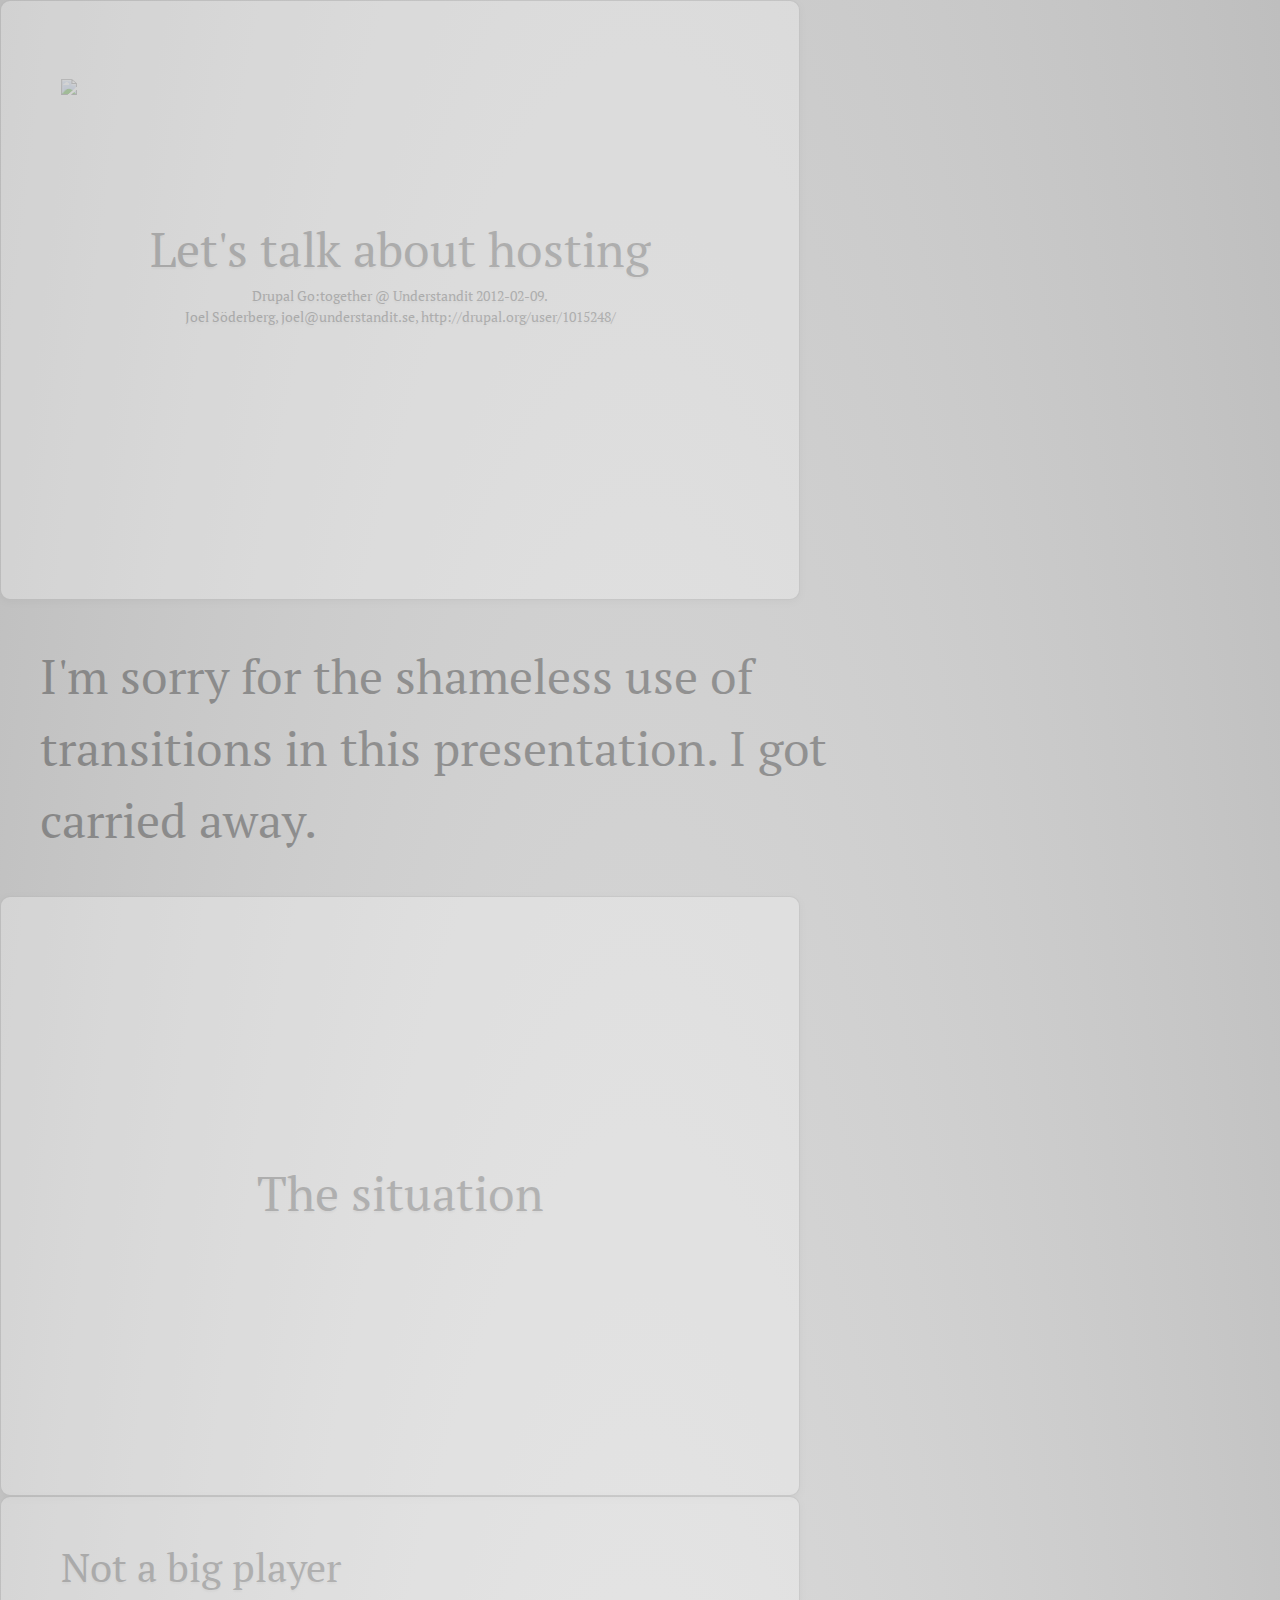
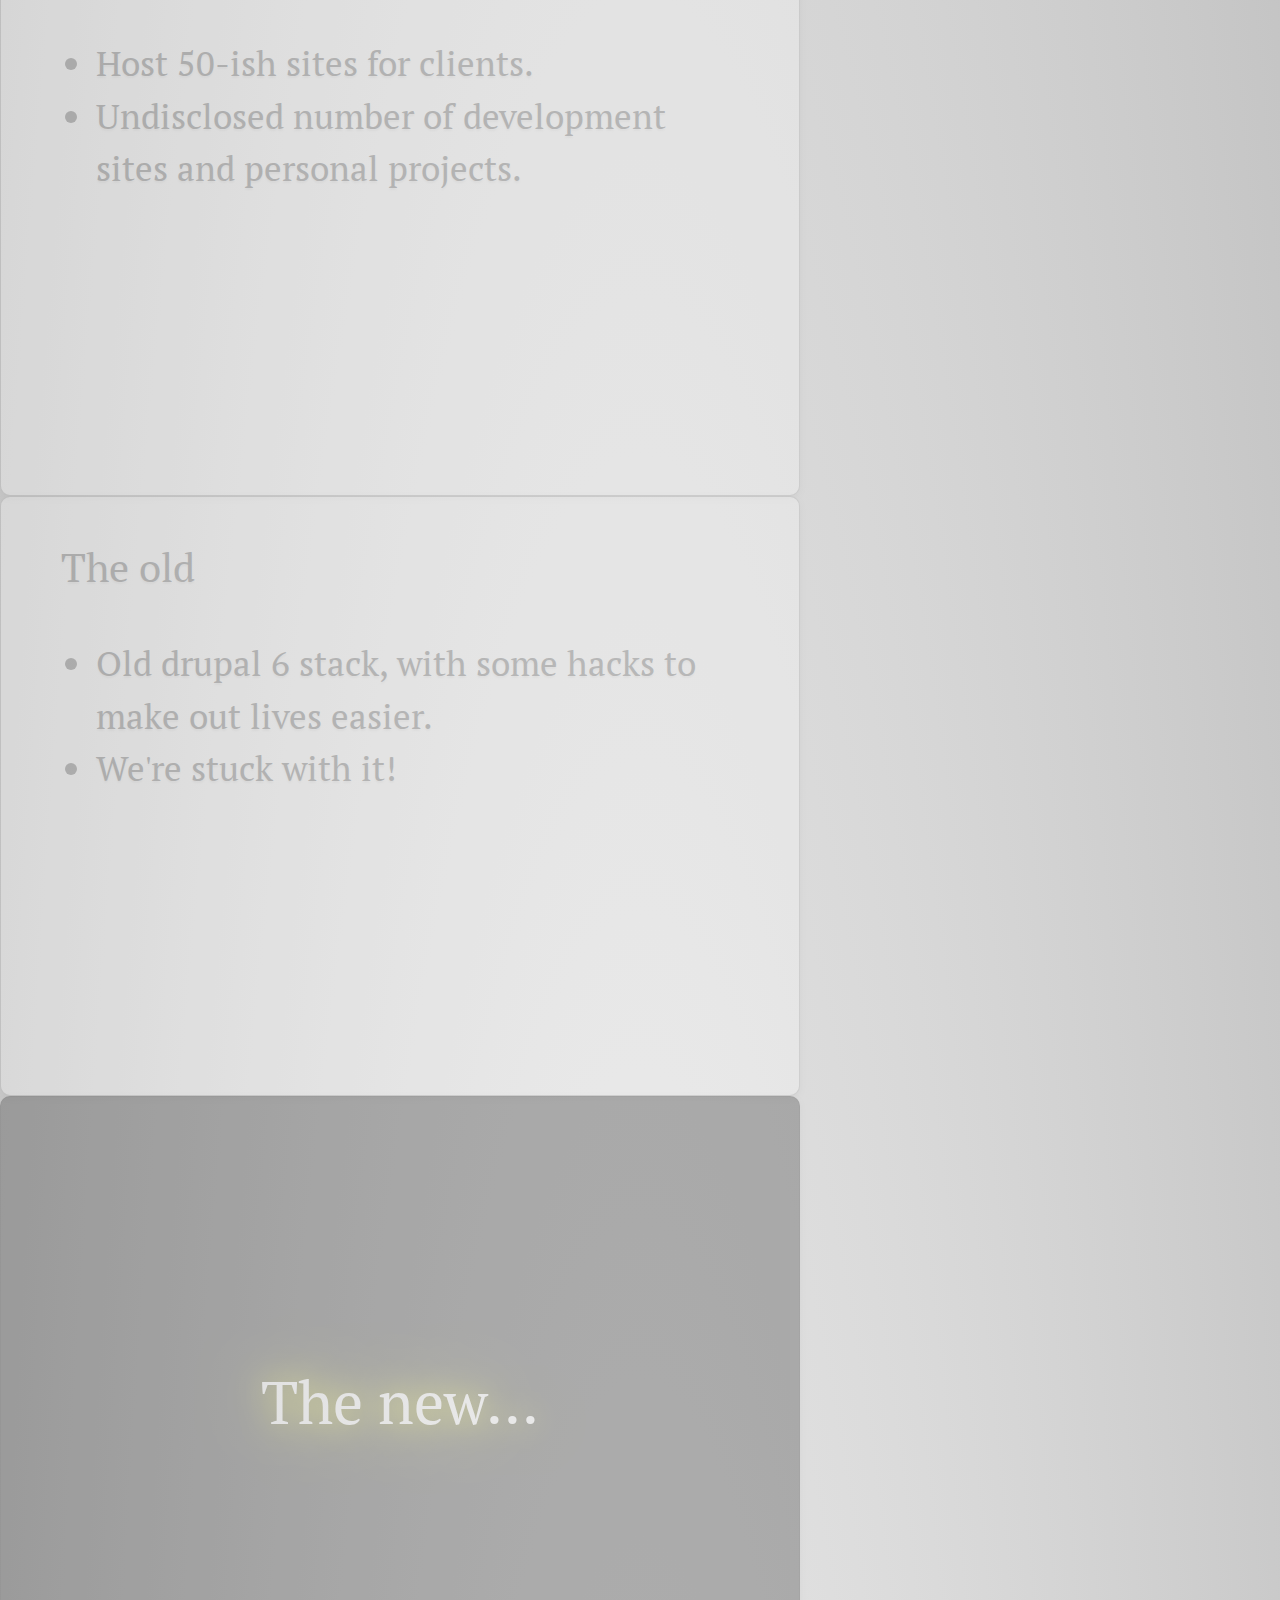
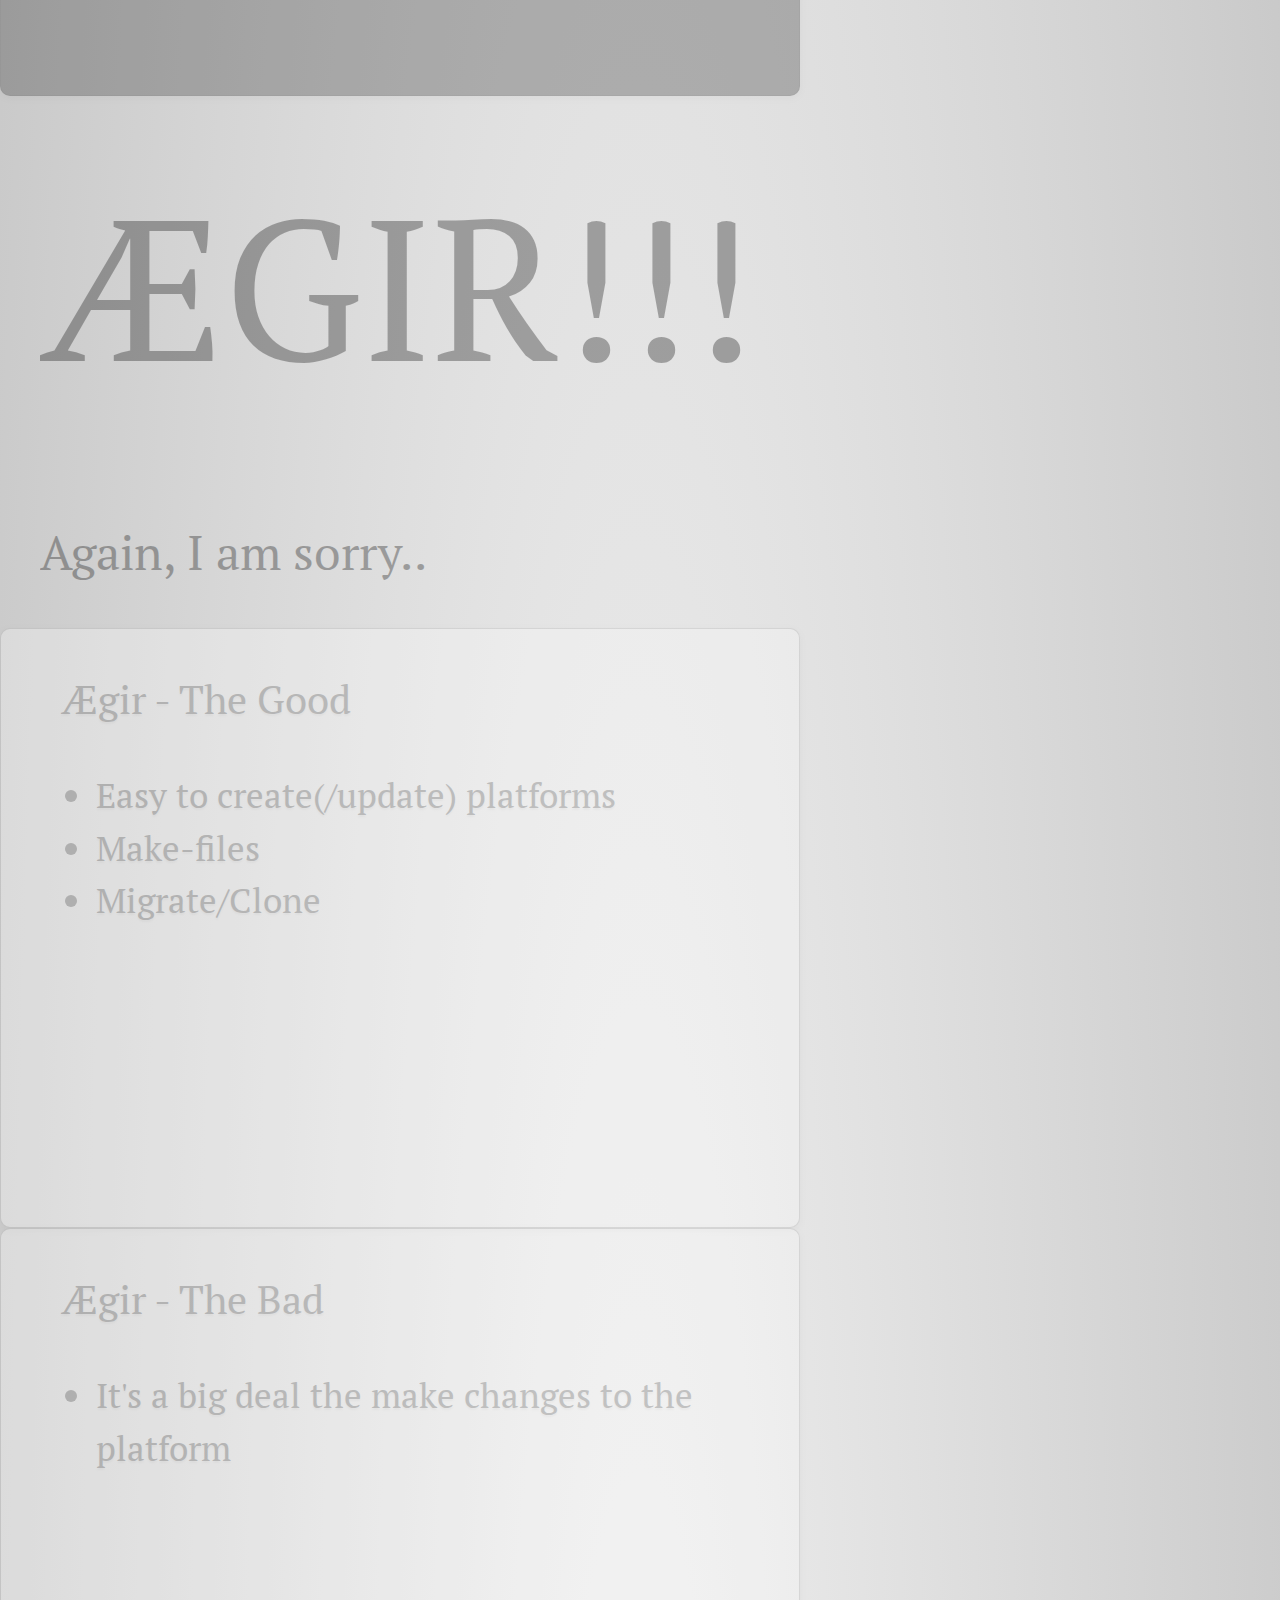
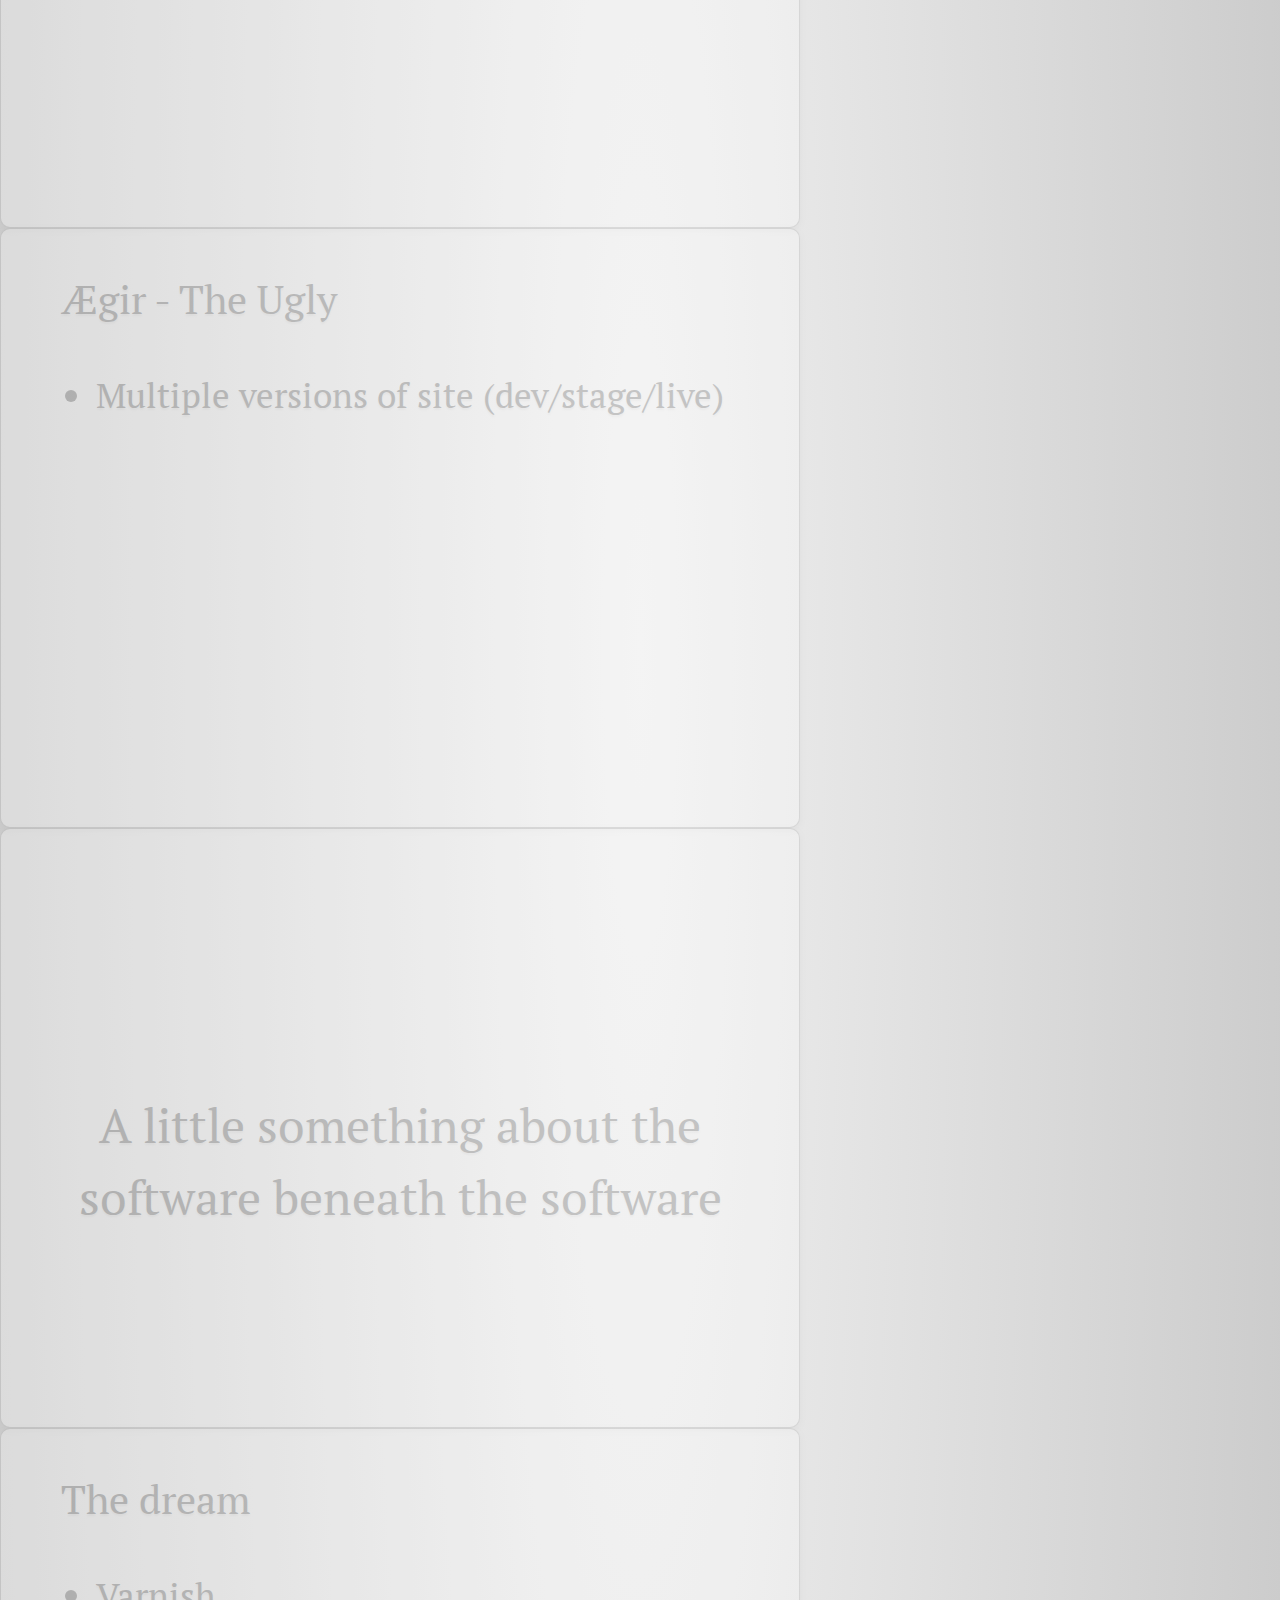
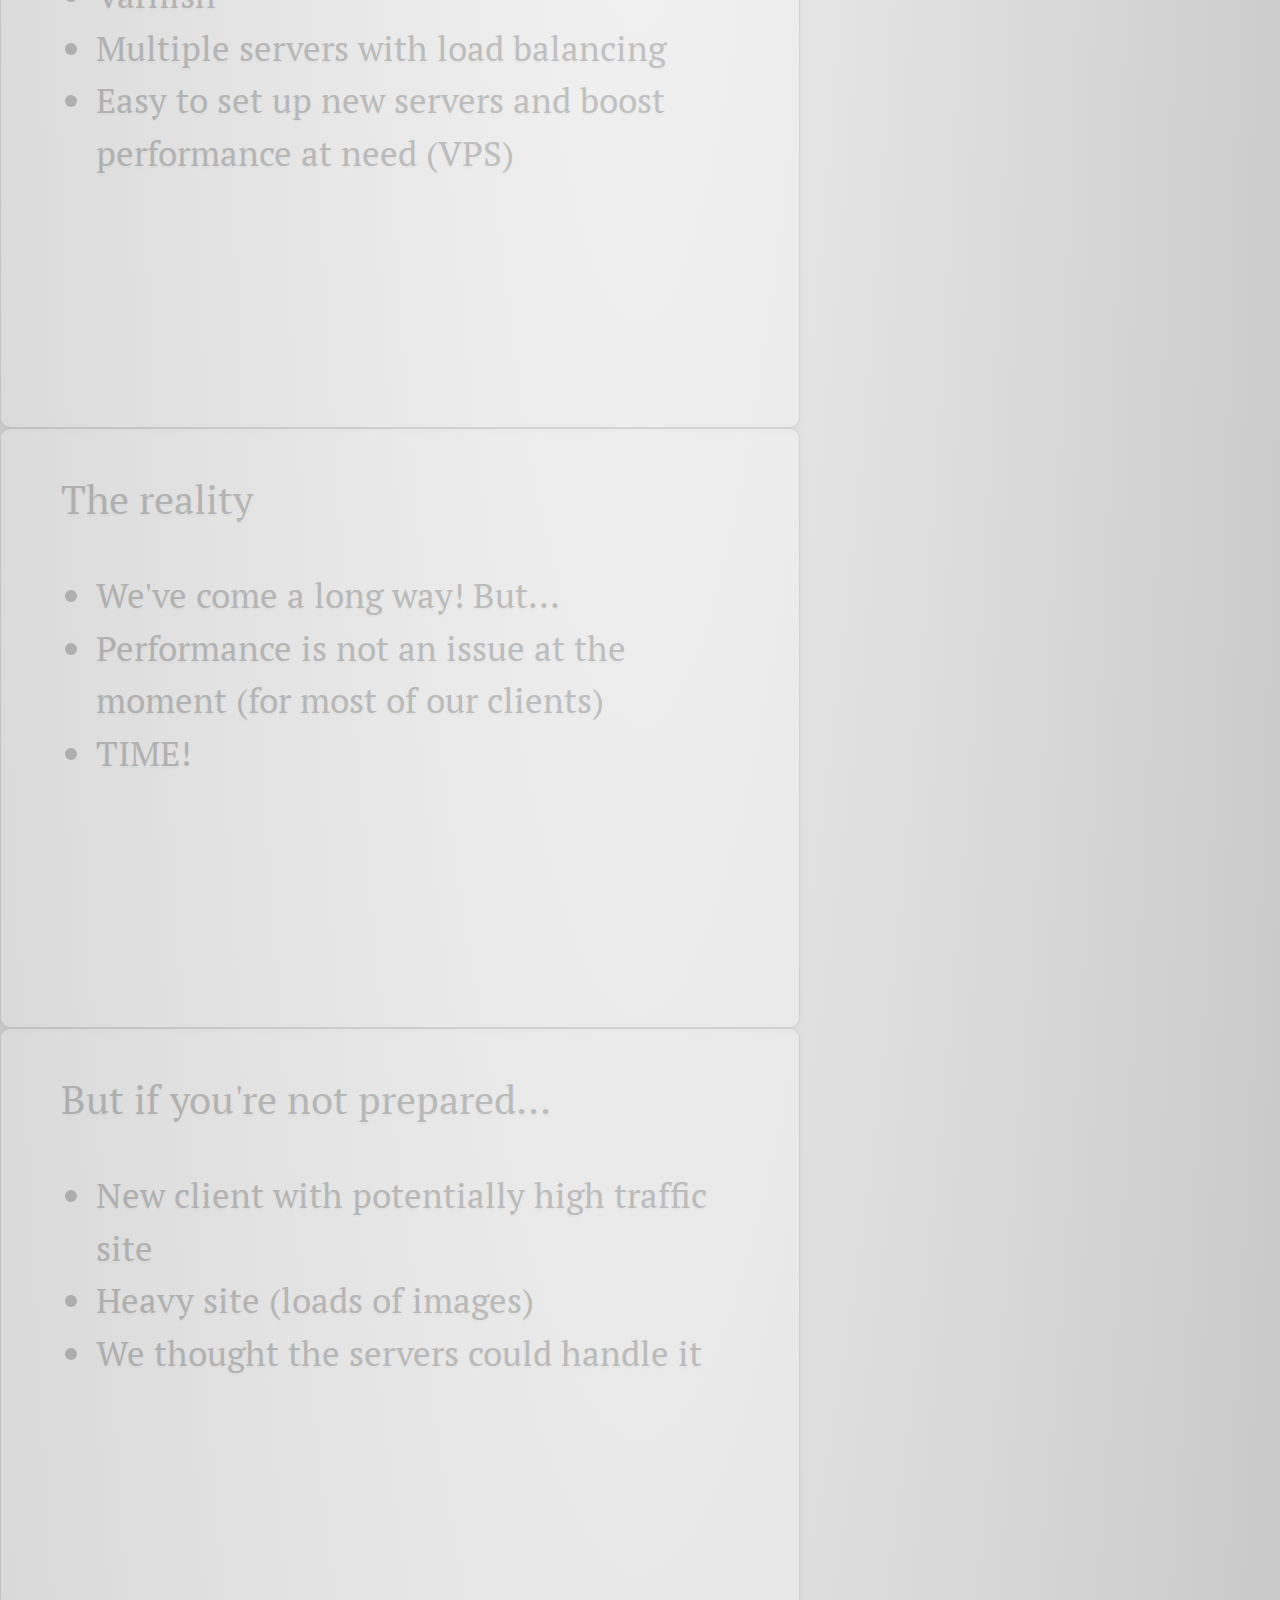
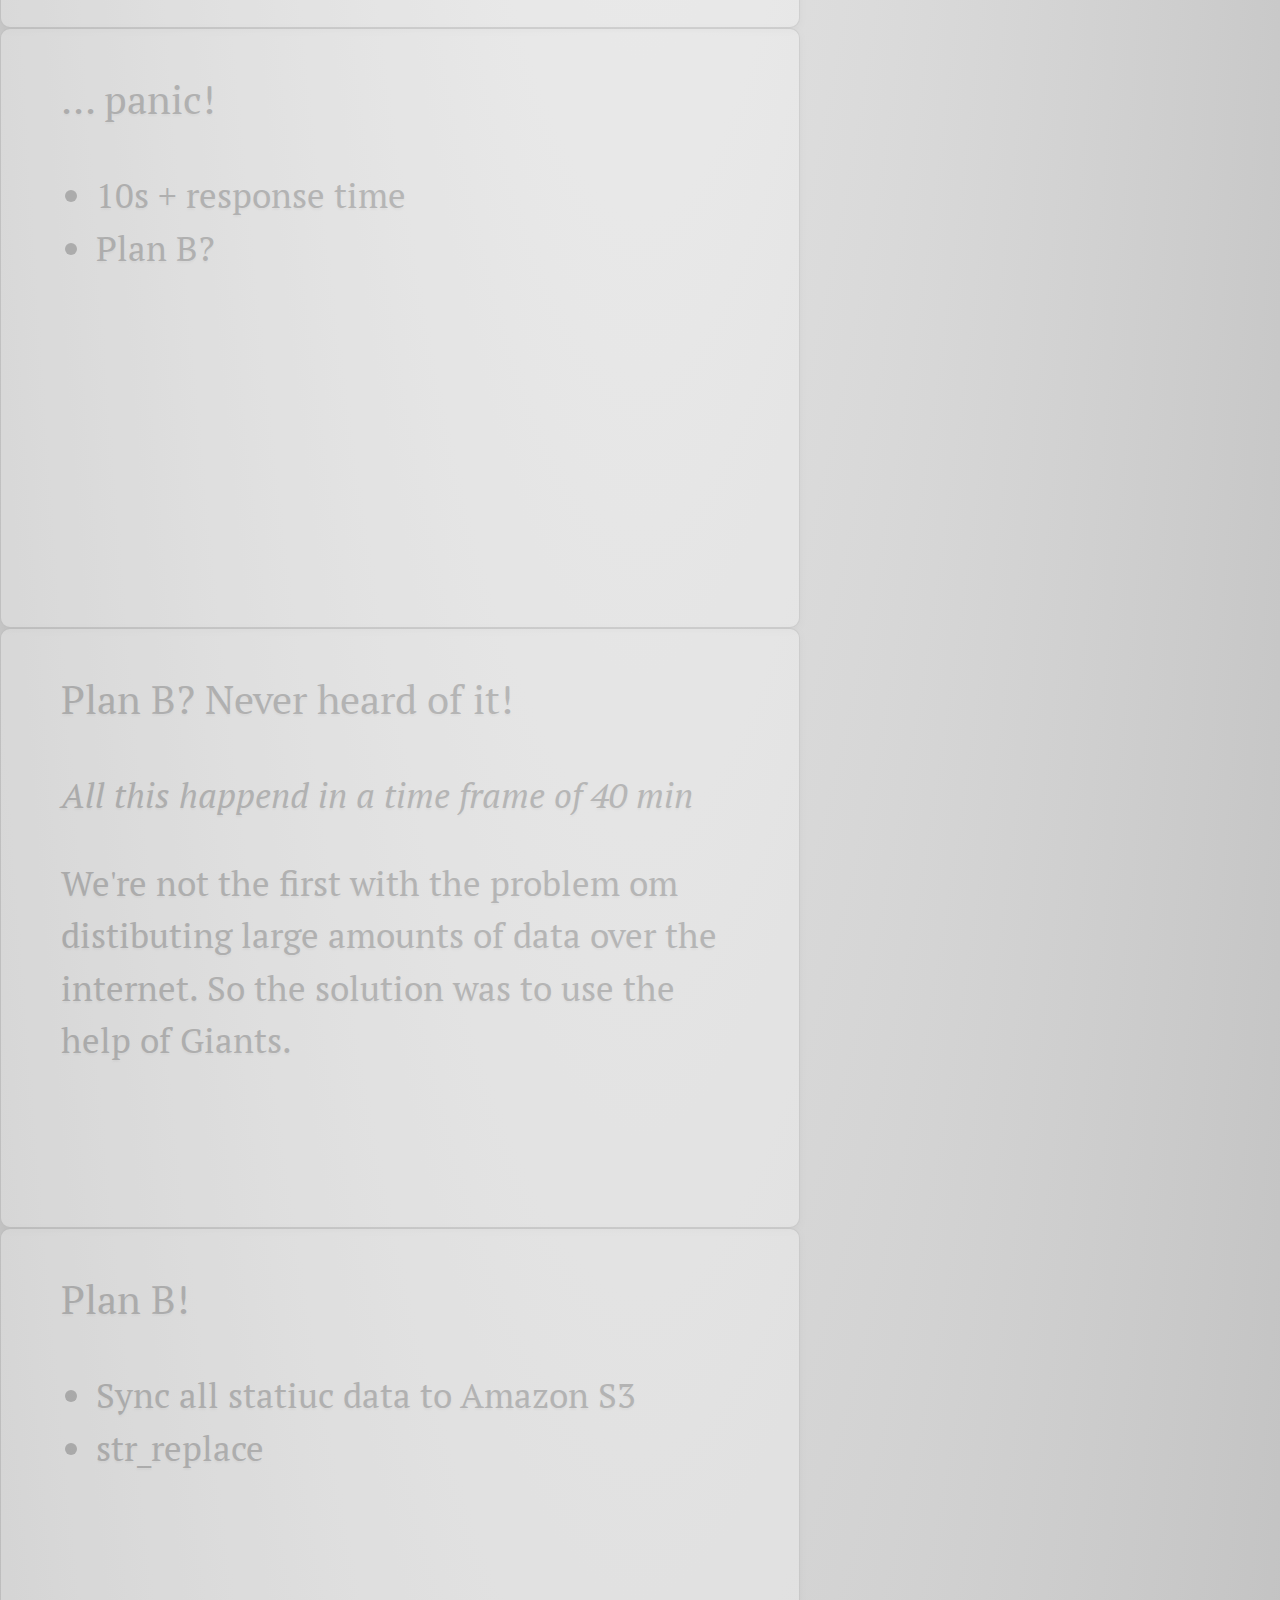
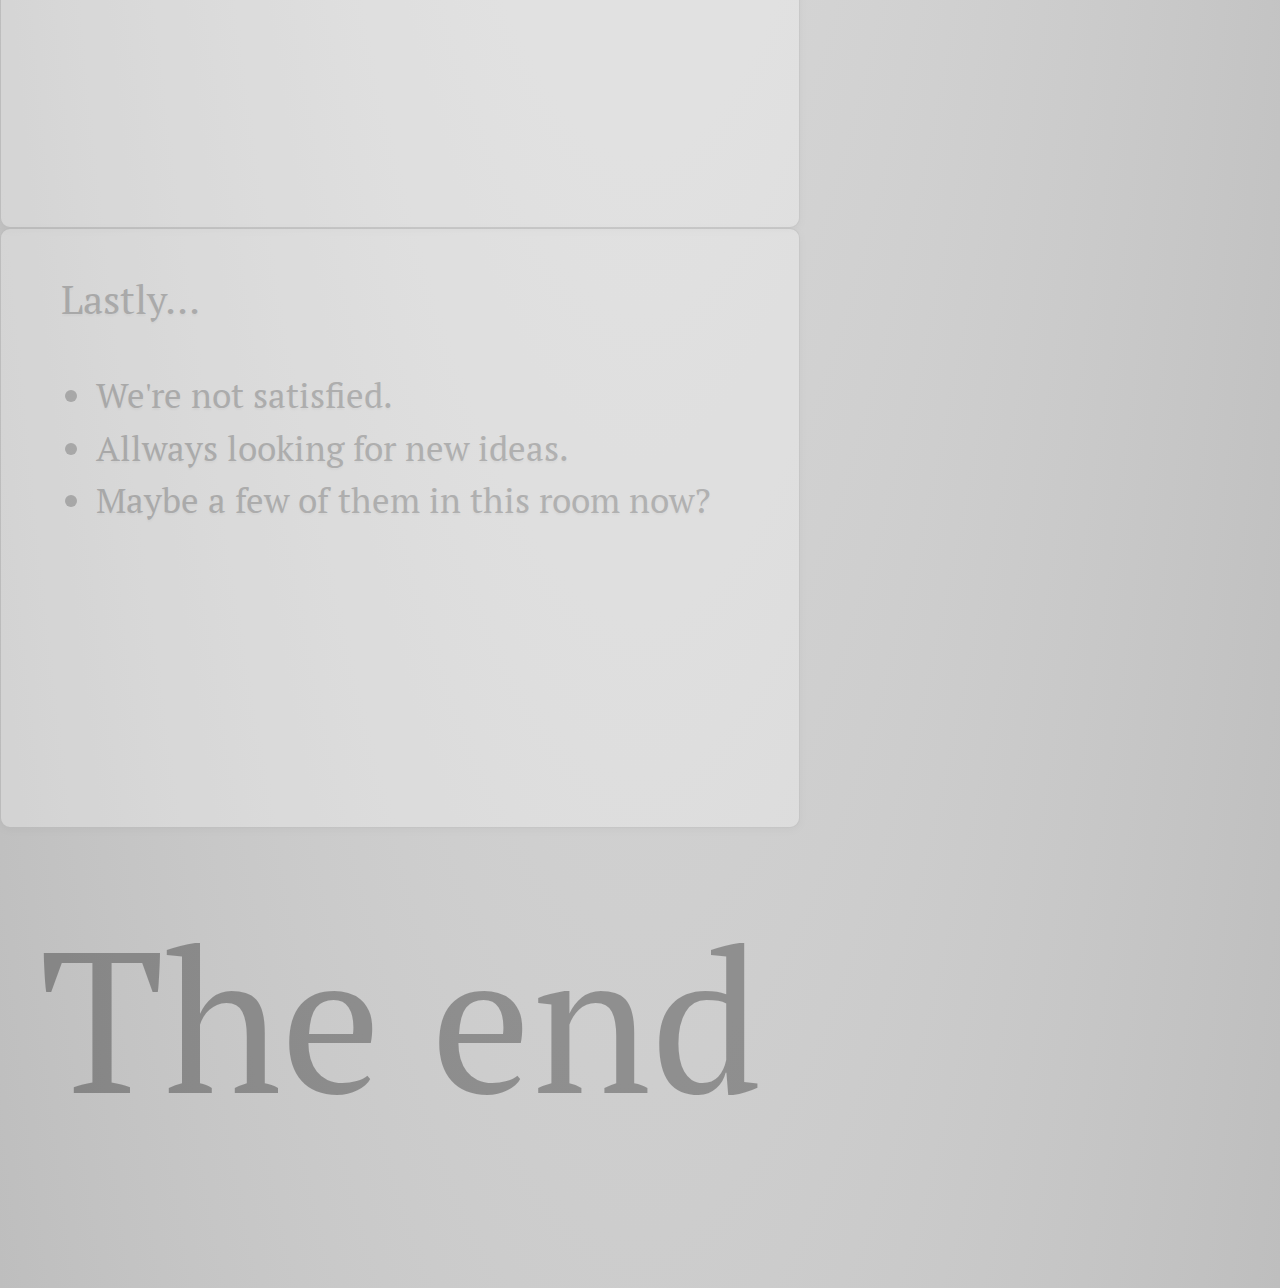
==== shows/go_ttogether/index.html @ 01af95e6 "har uppenbarligen inte fattat det där med go:ttogether" ====
<!DOCTYPE html>
<html lang="en">
  <head>
    <meta charset="utf-8" />
    <title>Drupal Go:together</title>
    <link href="http://fonts.googleapis.com/css?family=Open+Sans:regular,semibold,italic,italicsemibold|PT+Sans:400,700,400italic,700italic|PT+Serif:400,700,400italic,700italic" rel="stylesheet" />
    <link href="style.css" rel="stylesheet" />
  </head>
  <body>
    
    <div id="impress" class="impress-not-supported">
      
      <div id="title" class="step slide" data-x="0" data-y="0">
          <img src="http://uit.hostmaster.udev.se/sites/uit.hostmaster.udev.se/files/logo.png" class="logo" />
          <h1>Let's talk about hosting</h1>
          <p class="sub">Drupal Go:together @ Understandit 2012-02-09.</p>
          <p class="author">Joel Söderberg, joel@understandit.se, http://drupal.org/user/1015248/<p>
      </div>
      
      <div class="step" data-x="500" data-y="0" data-rotate="90" data-scale="0.2">
        <p>I'm sorry for the shameless use of transitions in this presentation. I got carried away.</p>
      </div>
      
      <div class="step slide" data-x="1000" data-y="0">
        <h1 class="seciton-header">The situation</h1>
      </div>
      
      <div class="step slide" data-x="2000" data-y="0">
        <h2>Not a big player</h2>
        <ul>
          <li>Host 50-ish sites for clients.
          <li>Undisclosed number of development sites and personal projects. 
        </ul>
      </div>
      
      <div class="step slide" data-x="0" data-y="800">
        <h2>The old</h2>
        <ul>
          <li>Old drupal 6 stack, with some hacks to make out lives easier.
          <li>We're stuck with it!
        </ul>
      </div>
      
      <div id="tt" class="step slide" data-x="1000" data-y="800">
        <h2>The new...</h2>
      </div>
      
      <div id="aegir-super" class="step" data-x="2000" data-y="1100" data-rotate="-90" data-scale="2">
        <h1 style="font-size: 200px;">ÆGIR!!!</h1>
      </div>
      
      <div class="step" data-x="2000" data-y="1100" data-rotate="0" data-scale="0.2">
        Again, I am sorry..
      </div>
      
      <div class="step slide" data-x="0" data-y="1600">
        <h2>Ægir - The Good</h2>
        <ul>
          <li>Easy to create(/update) platforms
          <li>Make-files
          <li>Migrate/Clone
        </ul>
      </div>
      
      <div class="step slide" data-x="1000" data-y="1600">
        <h2>Ægir - The Bad</h2>
        <ul>
          <li>It's a big deal the make changes to the platform 
        </ul>
      </div>
      
      <div class="step slide" data-x="0" data-y="2400">
        <h2>Ægir - The Ugly</h2>
        <ul>
          <li>Multiple versions of site (dev/stage/live)
        </ul>
      </div>
      
      <div class="step slide" data-x="1000" data-y="2400">
        <h1 class="seciton-header">A little something about the software beneath the software</h1>
      </div>
      
      <div class="step slide" data-x="2000" data-y="2400">
        <h2>The dream</h2>
        <ul>
          <li>Varnish
          <li>Multiple servers with load balancing
          <li>Easy to set up new servers and boost performance at need (VPS)
        </ul>
      </div>
      
      <div class="step slide" data-x="3000" data-y="2400">
        <h2>The reality</h2>
        <ul>
          <li>We've come a long way! But...
          <li>Performance is not an issue at the moment (for most of our clients)
          <li>TIME!
        </ul>
      </div>
      
      <div class="step slide" data-x="4000" data-y="2400">
        <h2>But if you're not prepared...</h2>
        <ul>
          <li>New client with potentially high traffic site
          <li>Heavy site (loads of images)
          <li>We thought the servers could handle it
        </ul>
      </div>
      
      <div class="step slide" data-x="3000" data-y="0">
        <h2>... panic!</h2>
        <ul>
          <li>10s + response time
          <li>Plan B?
        </ul>
      </div>
      
      <div id="sd" class="step slide" data-x="4000" data-y="0">
        <h2>Plan B? Never heard of it!</h2>
        <p><em>All this happend in a time frame of 40 min</em></p>
        <p>We're not the first with the problem om distibuting large amounts
        of data over the internet. So the solution was to use the help of
        Giants.</p>
      </div>
      
      <div class="step slide" data-x="3000" data-y="800">
        <h2>Plan B!</h2>
        <ul>
          <li>Sync all statiuc data to Amazon S3
          <li>str_replace
        </ul>
      </div>
      
      <div class="step slide" data-x="4000" data-y="800">
        <h2>Lastly...</h2>
        <ul>
          <li>We're not satisfied.
          <li>Allways looking for new ideas.
          <li>Maybe a few of them in this room now?
        </ul>
      </div>
      
      <div id="end" class="step" data-x="3550" data-y="1500" data-scale="2" data-rotate="180">
        <h1 style="font-size: 200px;">The end</h1>
      </div>
      
      <div id="overview" class="step" data-x="2000" data-y="1100" data-scale="5">
      </div>
      
    </div>
    <script src="../../js/impress.js"></script>
  </body>
</html>
---- shows/go_ttogether/style.css ----
/**
 * This is a stylesheet for a demo presentation for impress.js
 * 
 * It is not meant to be a part of impress.js and is not required by impress.js.
 * I expect that anyone creating a presentation for impress.js would create their own
 * set of styles.
 */


/* http://meyerweb.com/eric/tools/css/reset/ 
   v2.0 | 20110126
   License: none (public domain)
*/

html, body, div, span, applet, object, iframe,
h1, h2, h3, h4, h5, h6, p, blockquote, pre,
a, abbr, acronym, address, big, cite, code,
del, dfn, em, img, ins, kbd, q, s, samp,
small, strike, strong, sub, sup, tt, var,
b, u, i, center,
dl, dt, dd, ol, ul, li,
fieldset, form, label, legend,
table, caption, tbody, tfoot, thead, tr, th, td,
article, aside, canvas, details, embed, 
figure, figcaption, footer, header, hgroup, 
menu, nav, output, ruby, section, summary,
time, mark, audio, video {
    margin: 0;
    padding: 0;
    border: 0;
    font-size: 100%;
    font: inherit;
    vertical-align: baseline;
}

/* HTML5 display-role reset for older browsers */
article, aside, details, figcaption, figure, 
footer, header, hgroup, menu, nav, section {
    display: block;
}
body {
    line-height: 1;
}
ol, ul {
    list-style: none;
}
blockquote, q {
    quotes: none;
}
blockquote:before, blockquote:after,
q:before, q:after {
    content: '';
    content: none;
}

table {
    border-collapse: collapse;
    border-spacing: 0;
}


body {
    font-family: 'PT Sans', sans-serif;
    
    min-height: 740px;

    background: rgb(215, 215, 215);
    background: -webkit-gradient(radial, 50% 50%, 0, 50% 50%, 500, from(rgb(240, 240, 240)), to(rgb(190, 190, 190)));
    background: -webkit-radial-gradient(rgb(240, 240, 240), rgb(190, 190, 190));
    background:    -moz-radial-gradient(rgb(240, 240, 240), rgb(190, 190, 190));
    background:      -o-radial-gradient(rgb(240, 240, 240), rgb(190, 190, 190));
    background:         radial-gradient(rgb(240, 240, 240), rgb(190, 190, 190));

    -webkit-font-smoothing: antialiased;
}

b, strong { font-weight: bold }
i, em { font-style: italic}

/* enable clicking on elements 'hiding' behind body in 3D */
body     { pointer-events: none; }
#impress { pointer-events: auto; }

/* COMMON STEP STYLES */

.step {
    width: 900px;
    padding: 40px;

    -webkit-box-sizing: border-box;
    -moz-box-sizing:    border-box;
    -ms-box-sizing:     border-box;
    -o-box-sizing:      border-box;
    box-sizing:         border-box;

    font-family: 'PT Serif', georgia, serif;

    font-size: 48px;
    line-height: 1.5;
}

/* fade out inactive slides */

.step {
    -webkit-transition: opacity 1s;
    -moz-transition:    opacity 1s;
    -ms-transition:     opacity 1s;
    -o-transition:      opacity 1s;
    transition:         opacity 1s;
}

.step:not(.active) {
    opacity: 0.3;
}

/* title */
#title h1 {
  margin-top: 100px;
  text-align: center;
}

#title p {
  text-align: center;
  font-size: 14px;
}


#title img {
  margin-top: -40px;
}

.list-like {
  width: 800px;
}

.list-like p {
  white-space: nowrap;
  
}

.slide {
    display: block;

    width: 800px;
    height: 600px;

    padding: 40px 60px;

    border-radius: 10px;

    background-color: white;

    box-shadow: 0 2px 6px rgba(0, 0, 0, .1);
    border: 1px solid rgba(0, 0, 0, .3);

    color: rgb(102, 102, 102);
    text-shadow: 0 2px 2px rgba(0, 0, 0, .1);

}

.seciton-header {
  text-align: center;
  margin-top: 220px;
}
.slide h2 {
  font-size: 40px;
  margin-bottom: 1em;
}

.slide ul {
  font-size: 35px;
  list-style: disc;
  padding-left: 35px;
}

#tt {
  background-color: #333;
}

#tt h2 {
  color: #fff;
  margin-top: 220px;
  text-align: center;
  font-size: 60px;
  text-shadow:0 0 30px yellow , 0 0 70px yellow ;
  
}

#sd p {
  font-size: 35px;
  margin-bottom: 1em;
}
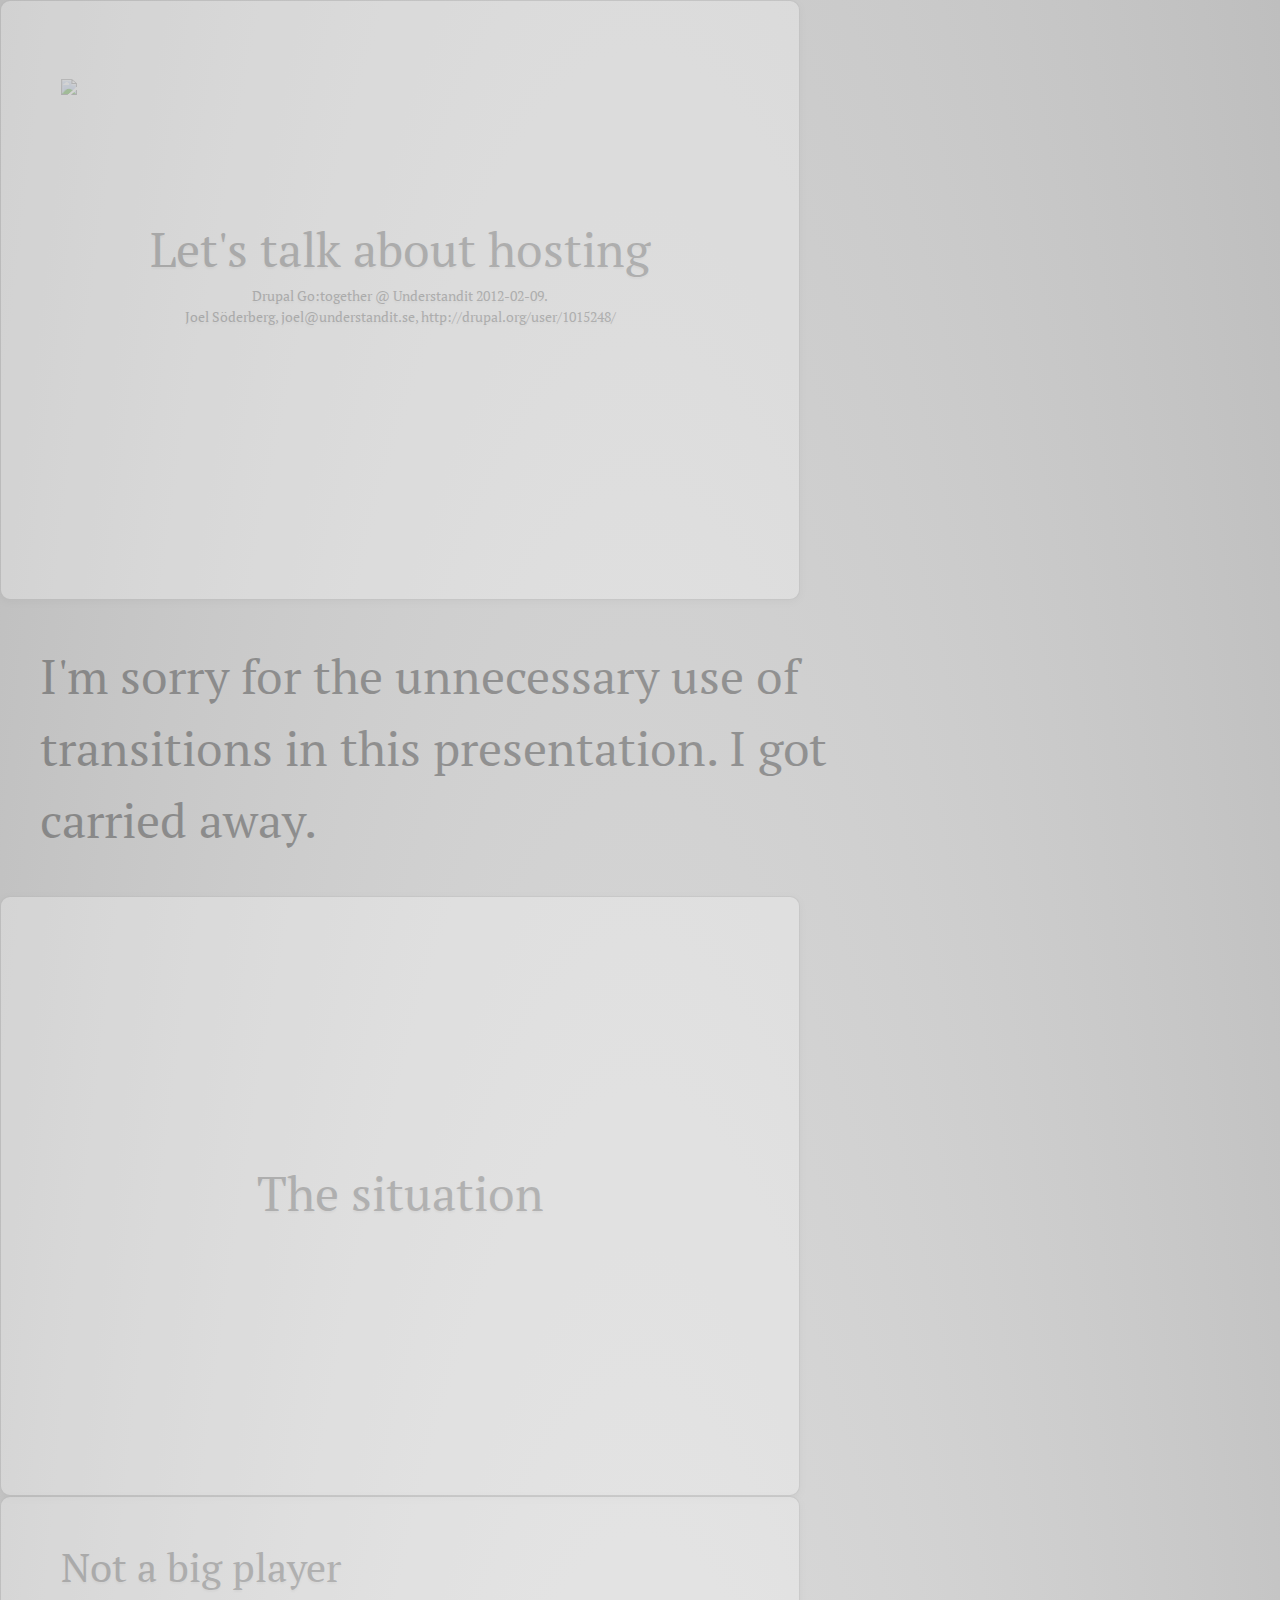
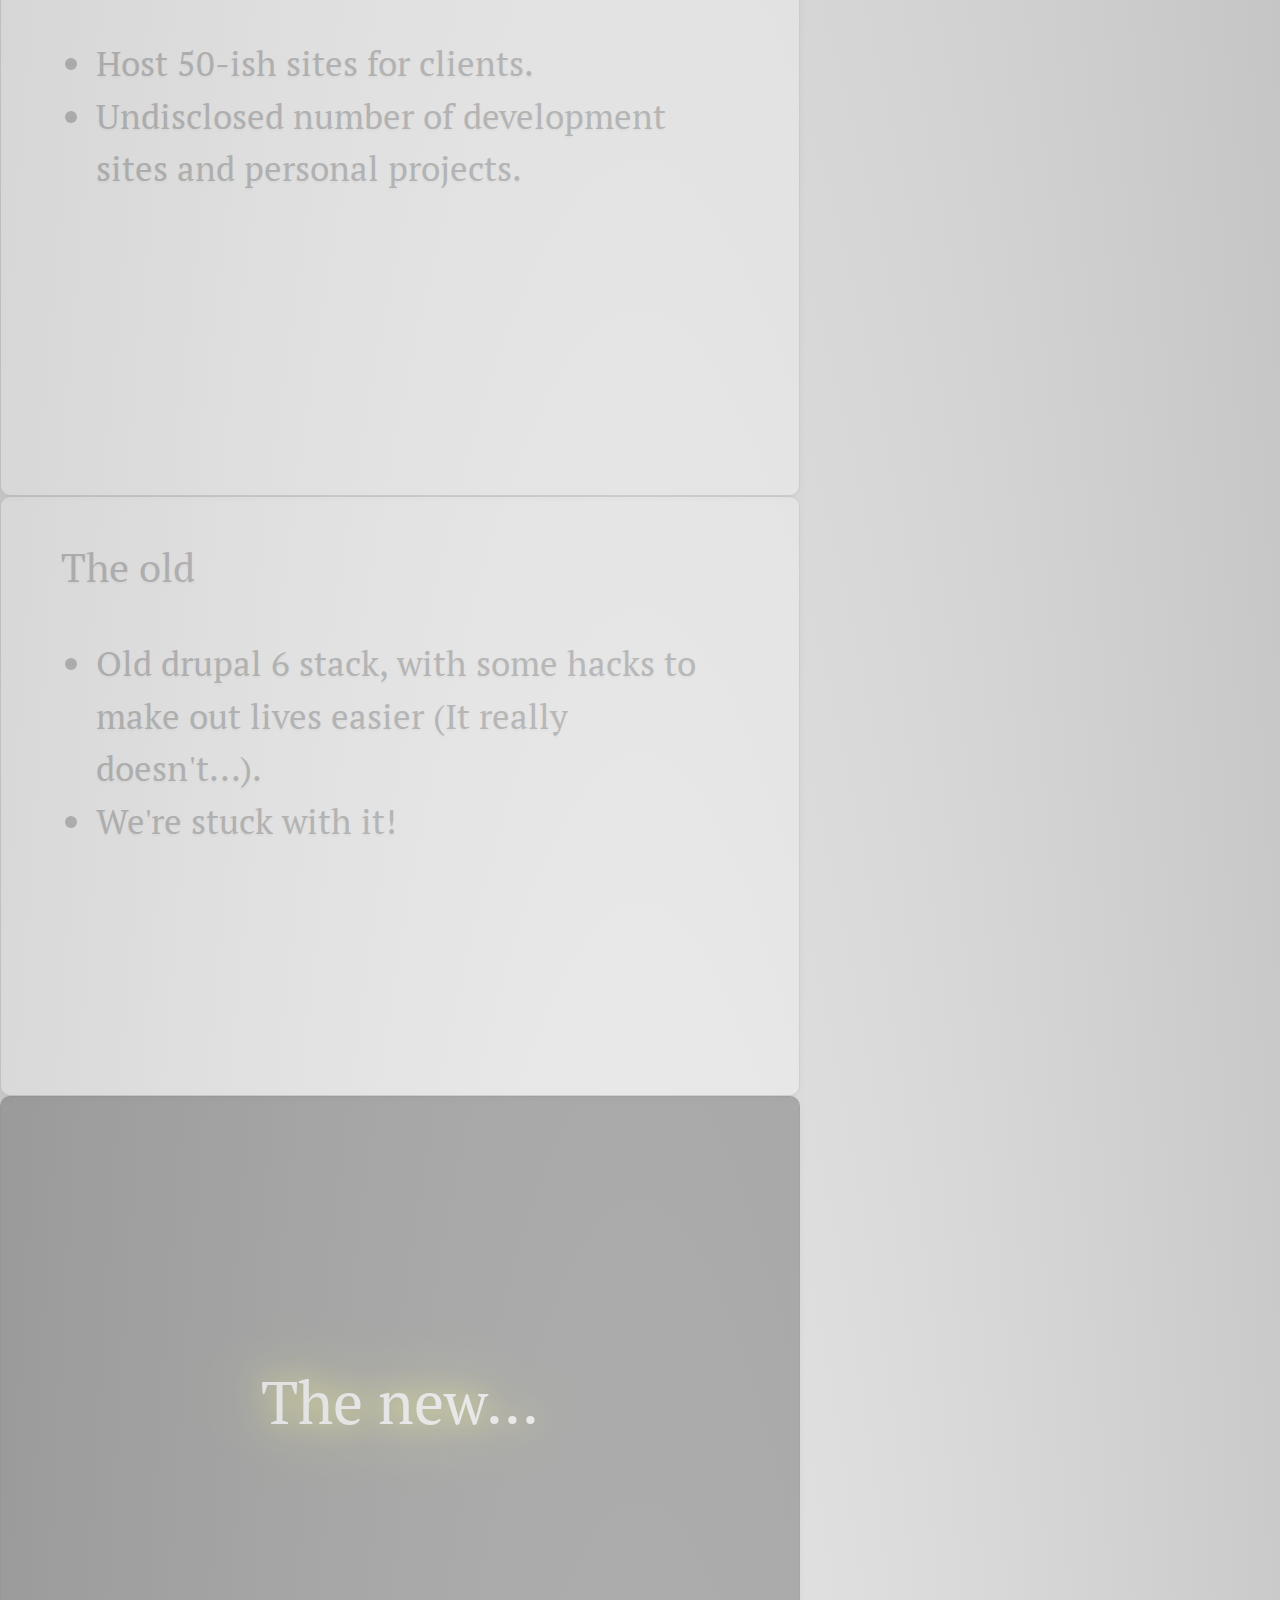
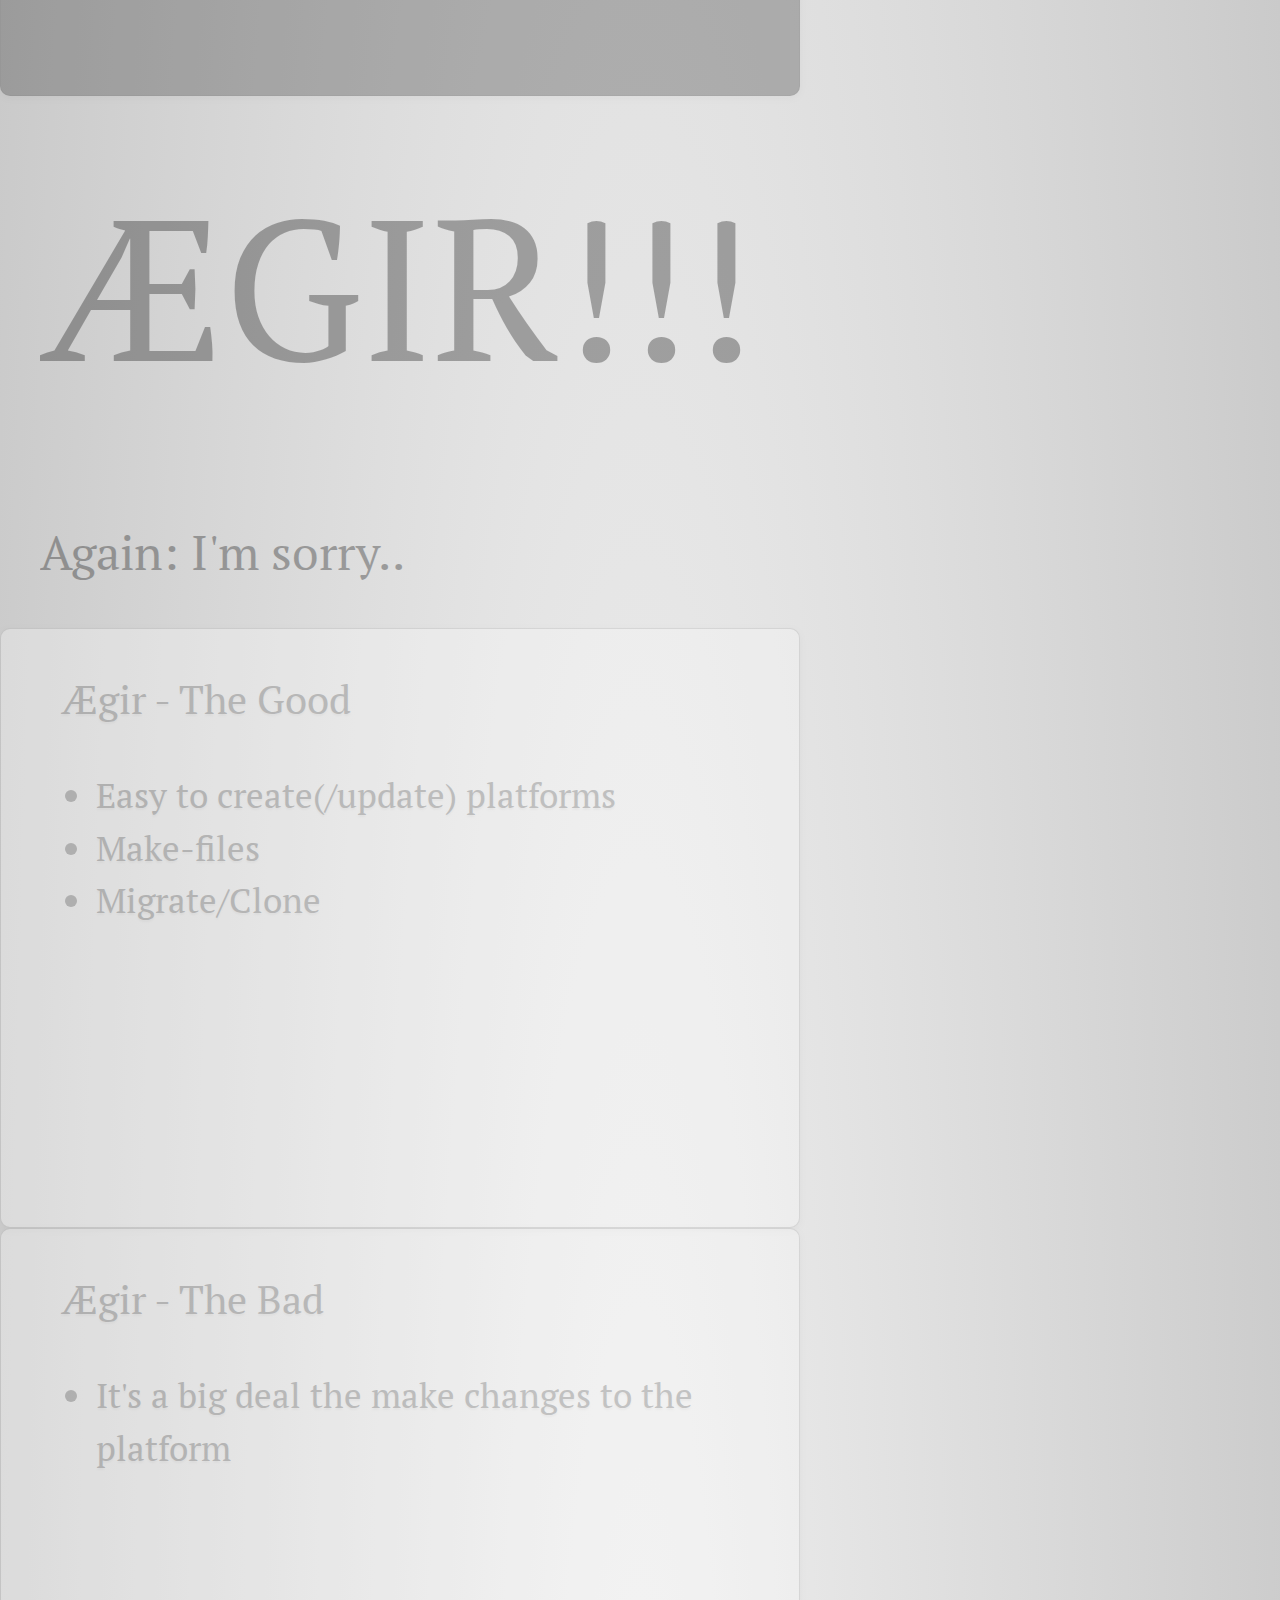
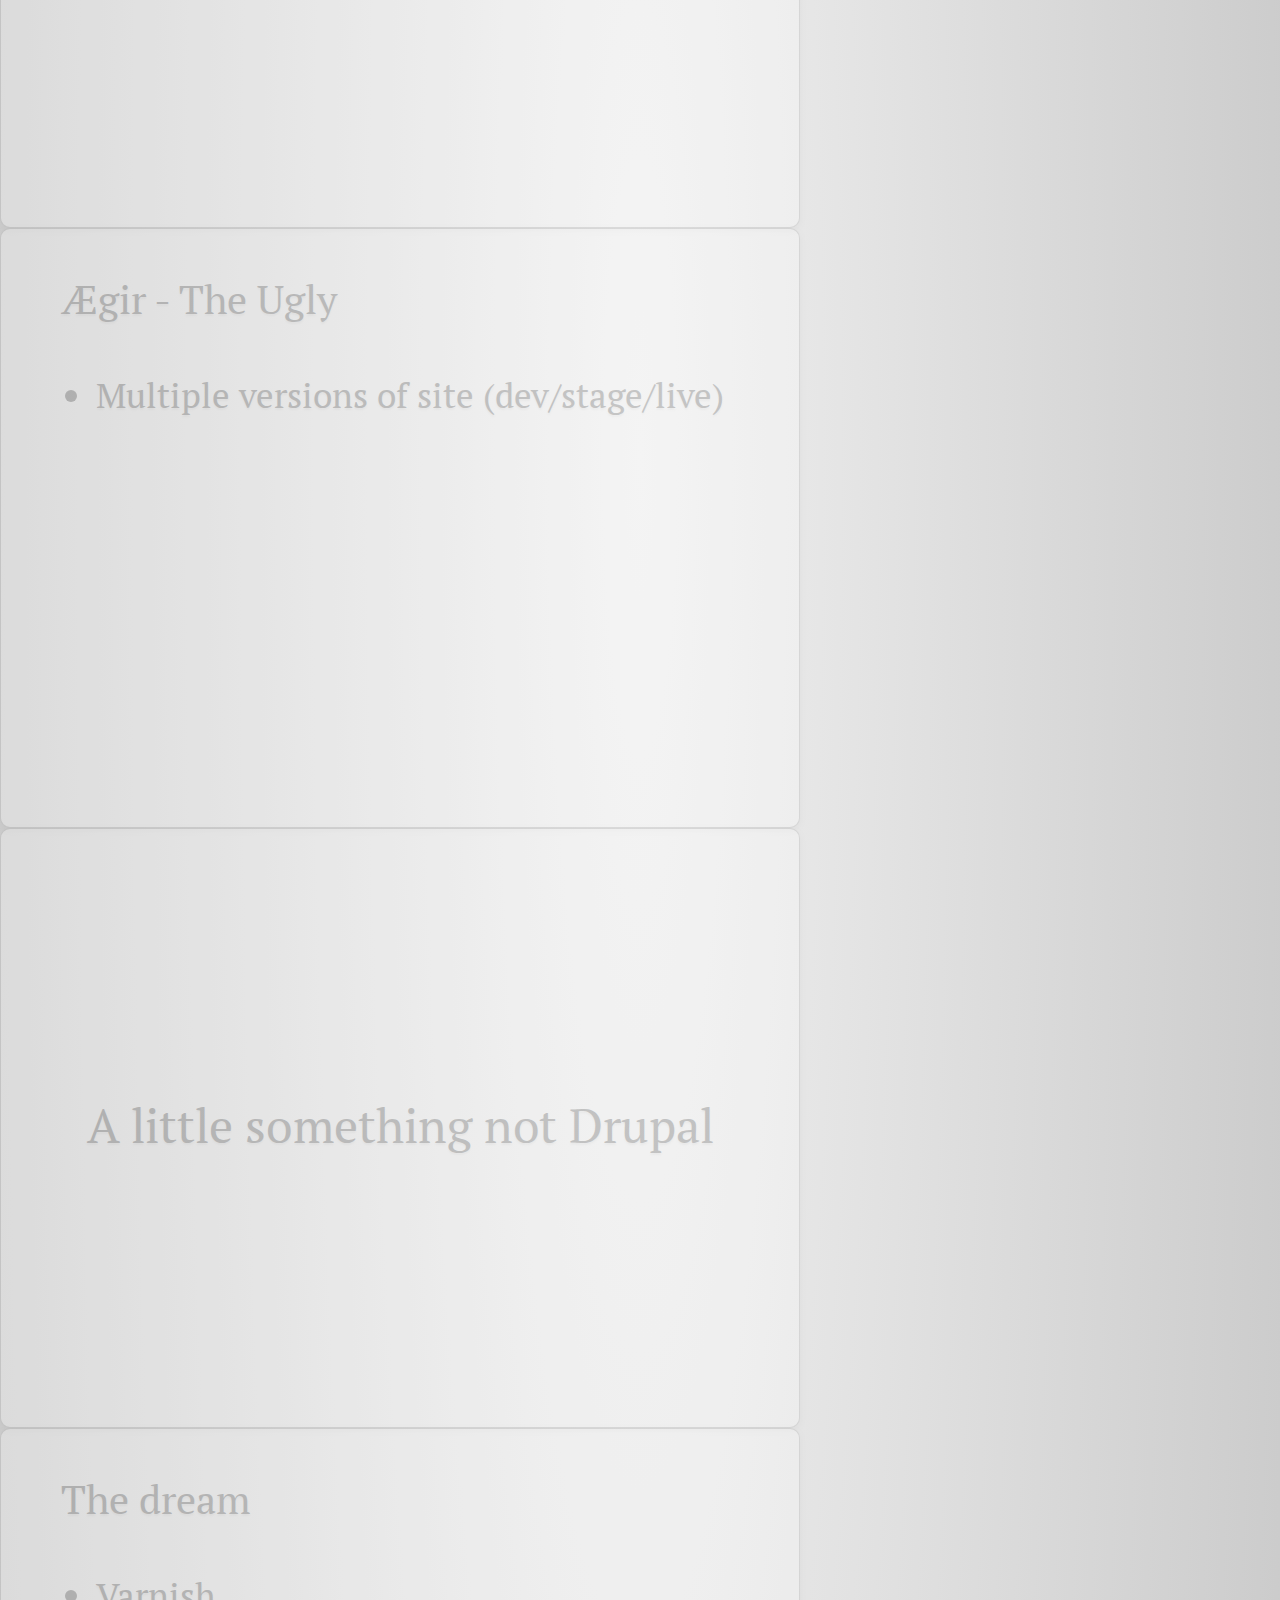
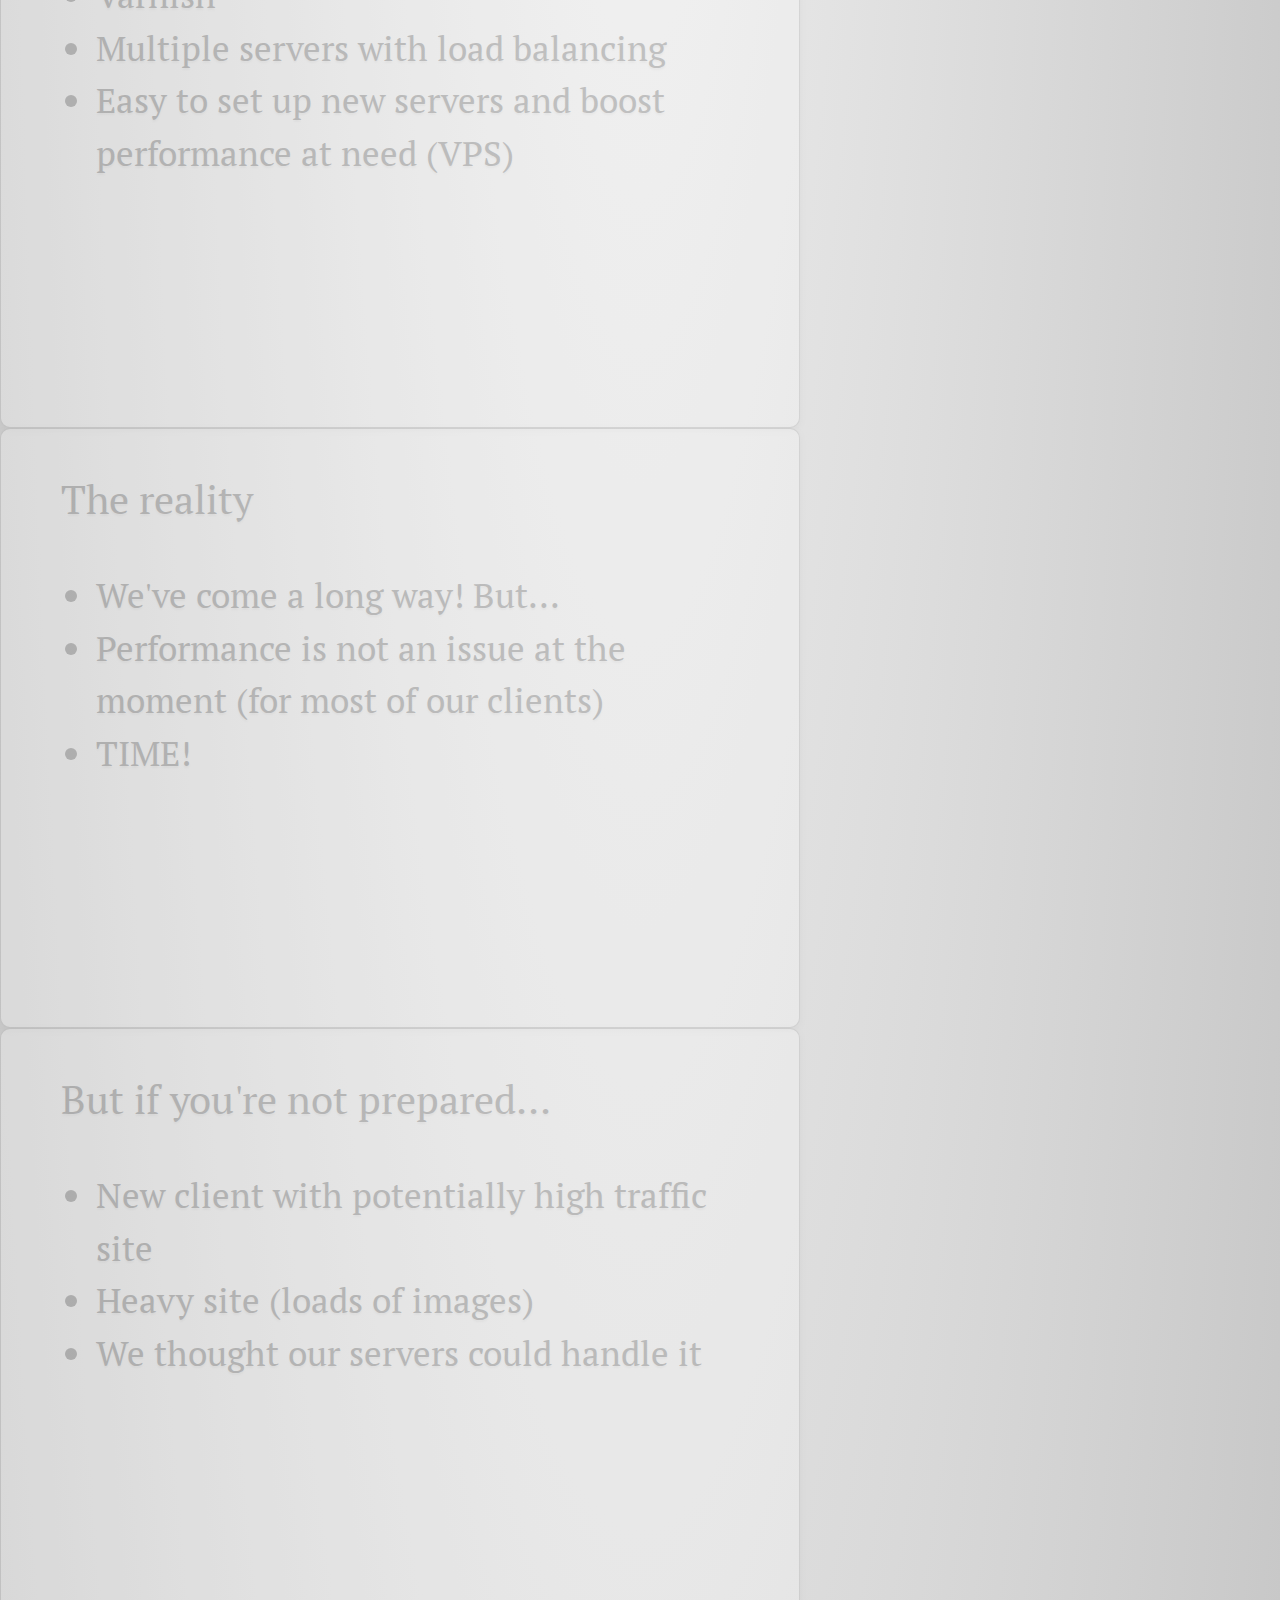
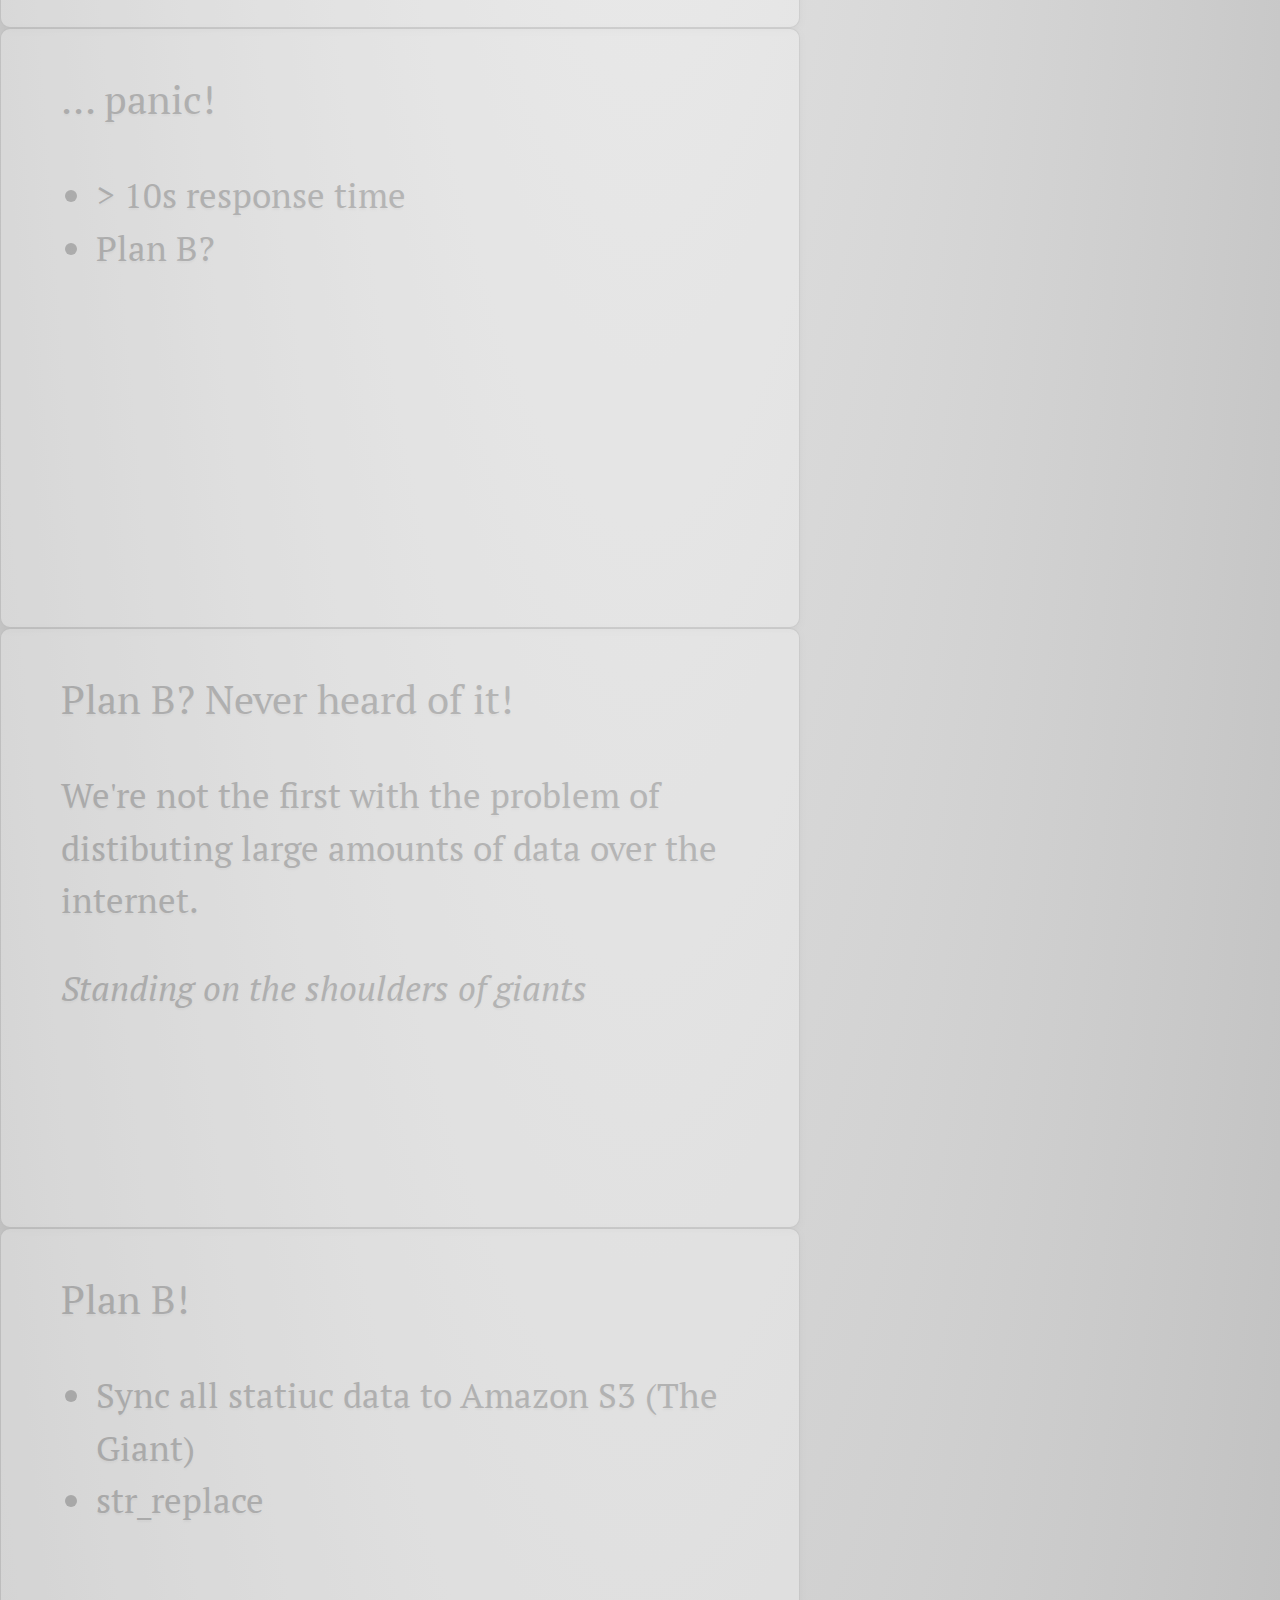
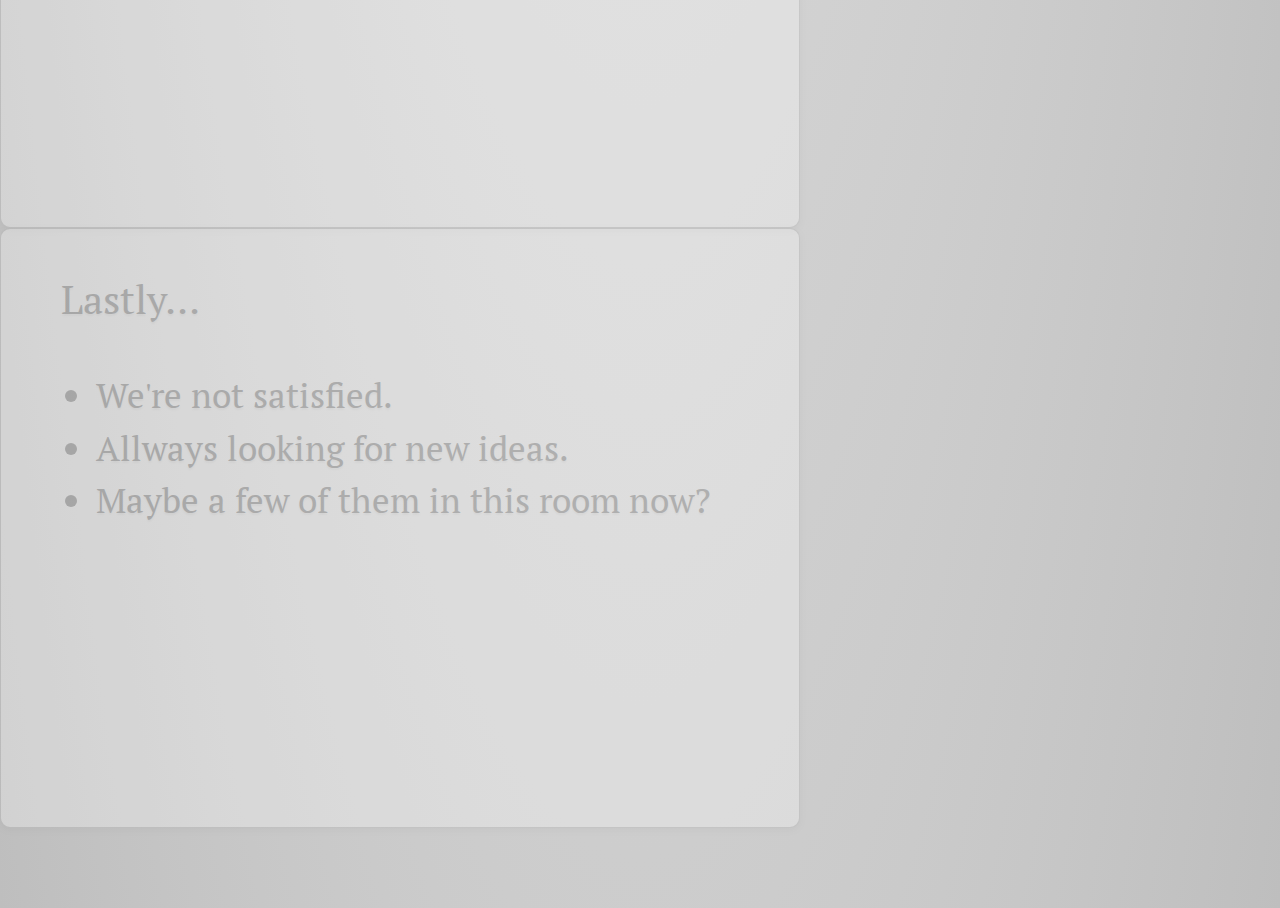
==== commit a75f59c9: "stavrättningar" ====
--- a/shows/go_ttogether/index.html
+++ b/shows/go_ttogether/index.html
@@ -18,7 +18,7 @@
       </div>
       
       <div class="step" data-x="500" data-y="0" data-rotate="90" data-scale="0.2">
-        <p>I'm sorry for the shameless use of transitions in this presentation. I got carried away.</p>
+        <p>I'm sorry for the unnecessary use of transitions in this presentation. I got carried away.</p>
       </div>
       
       <div class="step slide" data-x="1000" data-y="0">
@@ -36,7 +36,7 @@
       <div class="step slide" data-x="0" data-y="800">
         <h2>The old</h2>
         <ul>
-          <li>Old drupal 6 stack, with some hacks to make out lives easier.
+          <li>Old drupal 6 stack, with some hacks to make out lives easier (It really doesn't...).
           <li>We're stuck with it!
         </ul>
       </div>
@@ -50,7 +50,7 @@
       </div>
       
       <div class="step" data-x="2000" data-y="1100" data-rotate="0" data-scale="0.2">
-        Again, I am sorry..
+        Again: I'm sorry..
       </div>
       
       <div class="step slide" data-x="0" data-y="1600">
@@ -77,7 +77,7 @@
       </div>
       
       <div class="step slide" data-x="1000" data-y="2400">
-        <h1 class="seciton-header">A little something about the software beneath the software</h1>
+        <h1 class="seciton-header">A little something not Drupal</h1>
       </div>
       
       <div class="step slide" data-x="2000" data-y="2400">
@@ -103,30 +103,29 @@
         <ul>
           <li>New client with potentially high traffic site
           <li>Heavy site (loads of images)
-          <li>We thought the servers could handle it
+          <li>We thought our servers could handle it
         </ul>
       </div>
       
       <div class="step slide" data-x="3000" data-y="0">
         <h2>... panic!</h2>
         <ul>
-          <li>10s + response time
+          <li> &gt; 10s response time
           <li>Plan B?
         </ul>
       </div>
       
       <div id="sd" class="step slide" data-x="4000" data-y="0">
         <h2>Plan B? Never heard of it!</h2>
-        <p><em>All this happend in a time frame of 40 min</em></p>
-        <p>We're not the first with the problem om distibuting large amounts
-        of data over the internet. So the solution was to use the help of
-        Giants.</p>
+        <p>We're not the first with the problem of distibuting large amounts
+        of data over the internet.</p>
+        <p><em>Standing on the shoulders of giants</em></p>
       </div>
       
       <div class="step slide" data-x="3000" data-y="800">
         <h2>Plan B!</h2>
         <ul>
-          <li>Sync all statiuc data to Amazon S3
+          <li>Sync all statiuc data to Amazon S3 (The Giant)
           <li>str_replace
         </ul>
       </div>
@@ -140,10 +139,6 @@
         </ul>
       </div>
       
-      <div id="end" class="step" data-x="3550" data-y="1500" data-scale="2" data-rotate="180">
-        <h1 style="font-size: 200px;">The end</h1>
-      </div>
-      
       <div id="overview" class="step" data-x="2000" data-y="1100" data-scale="5">
       </div>
       
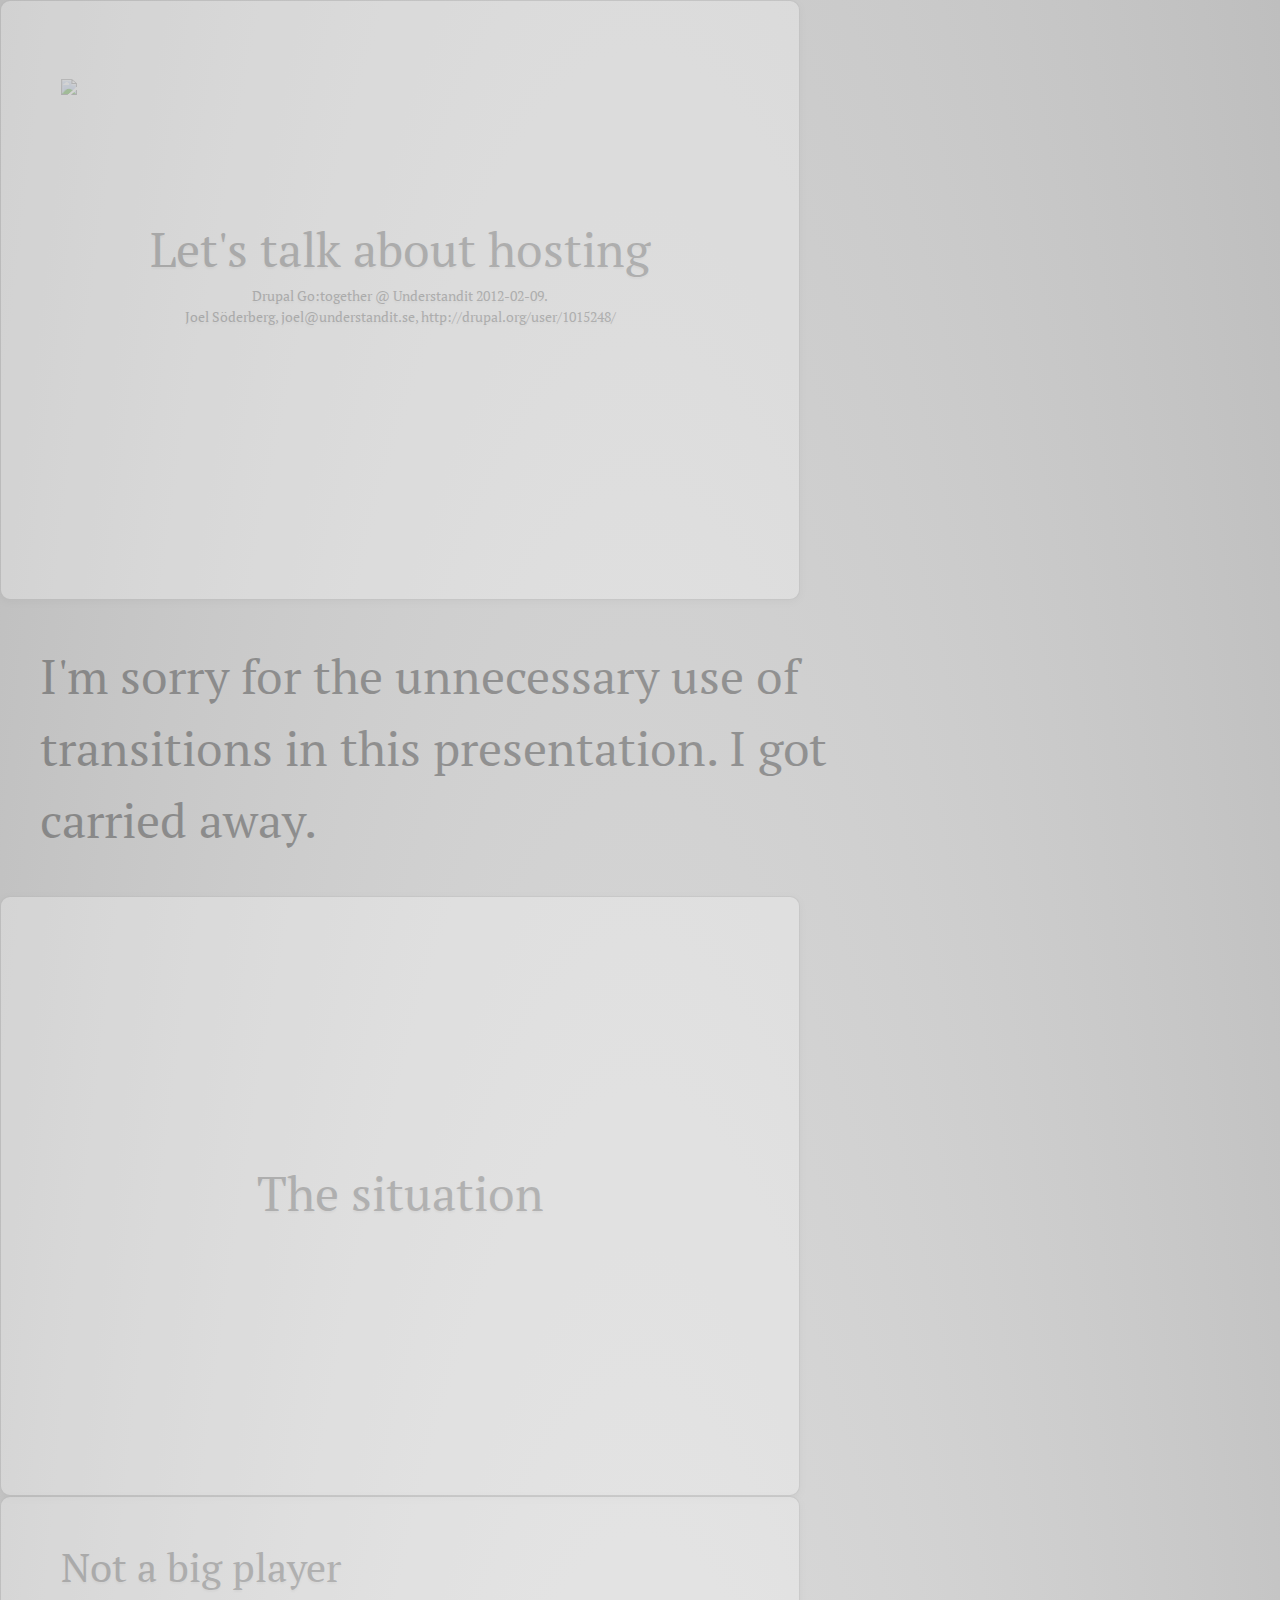
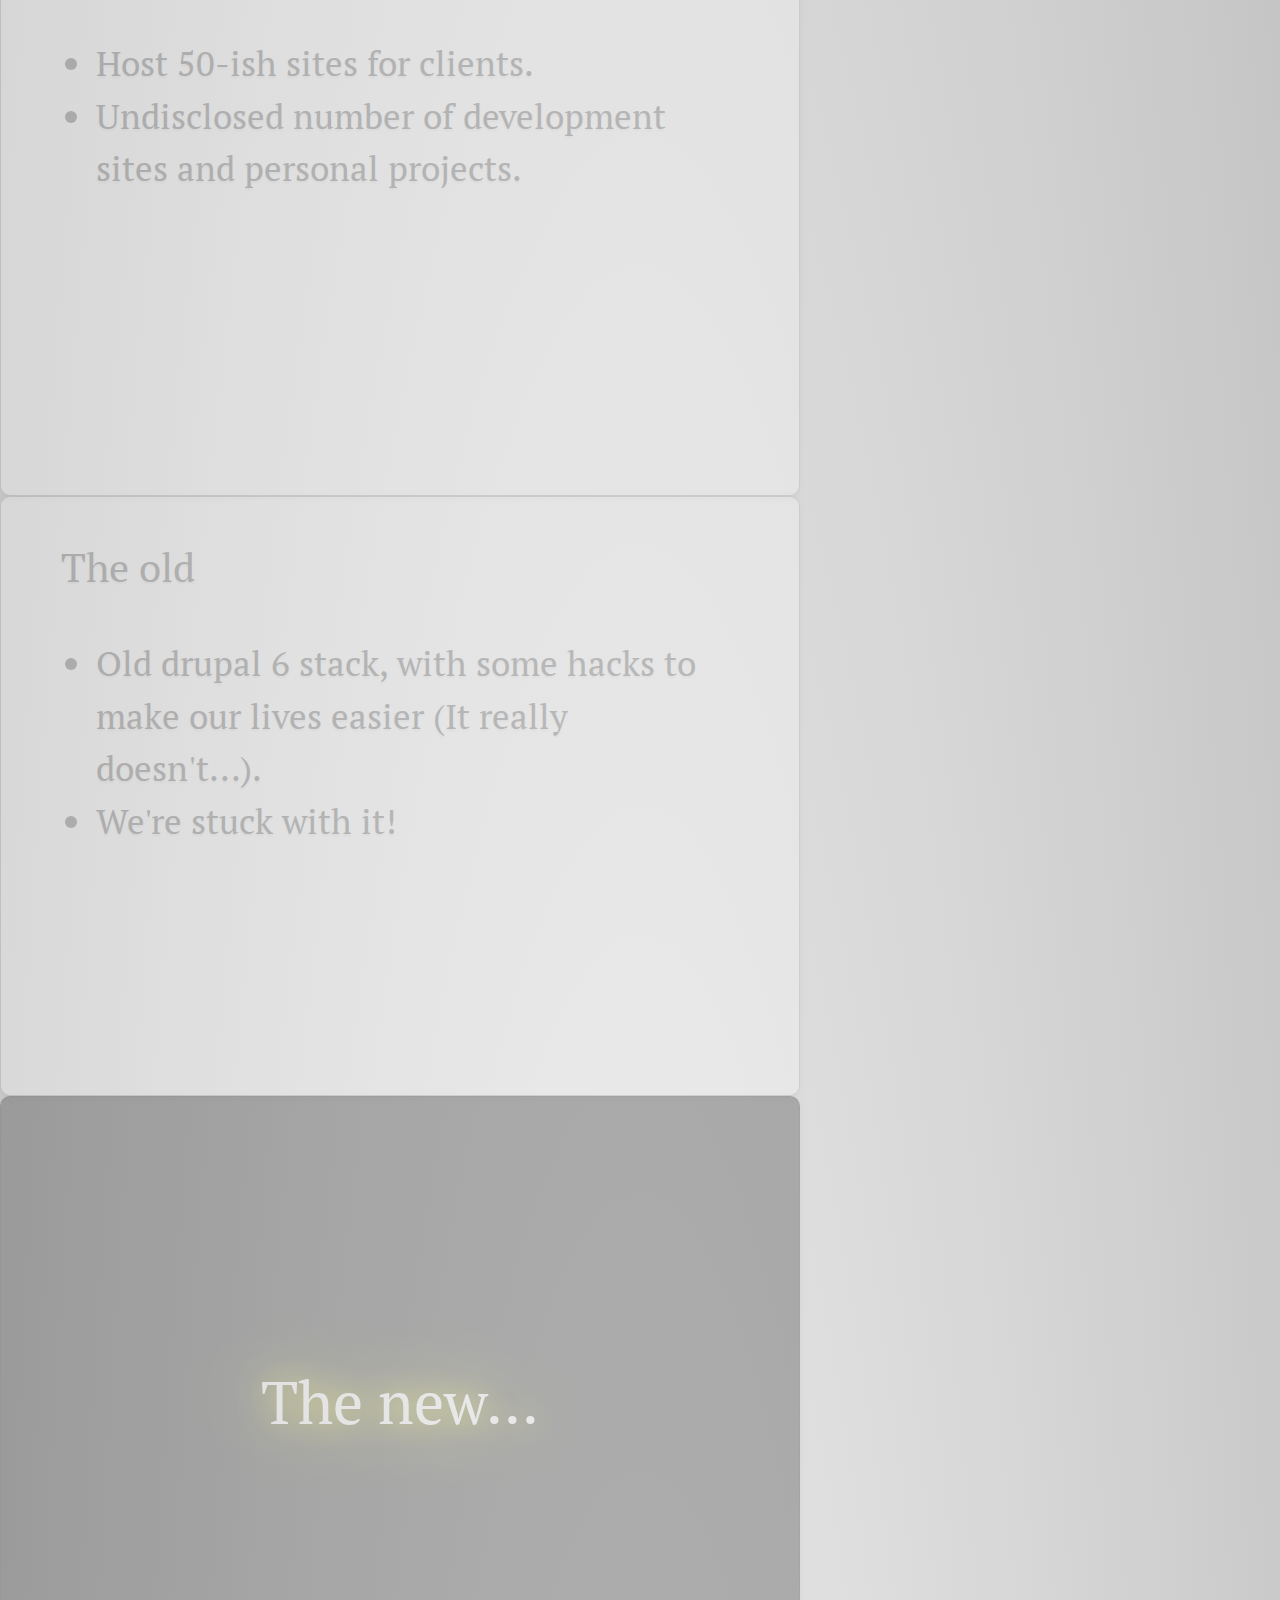
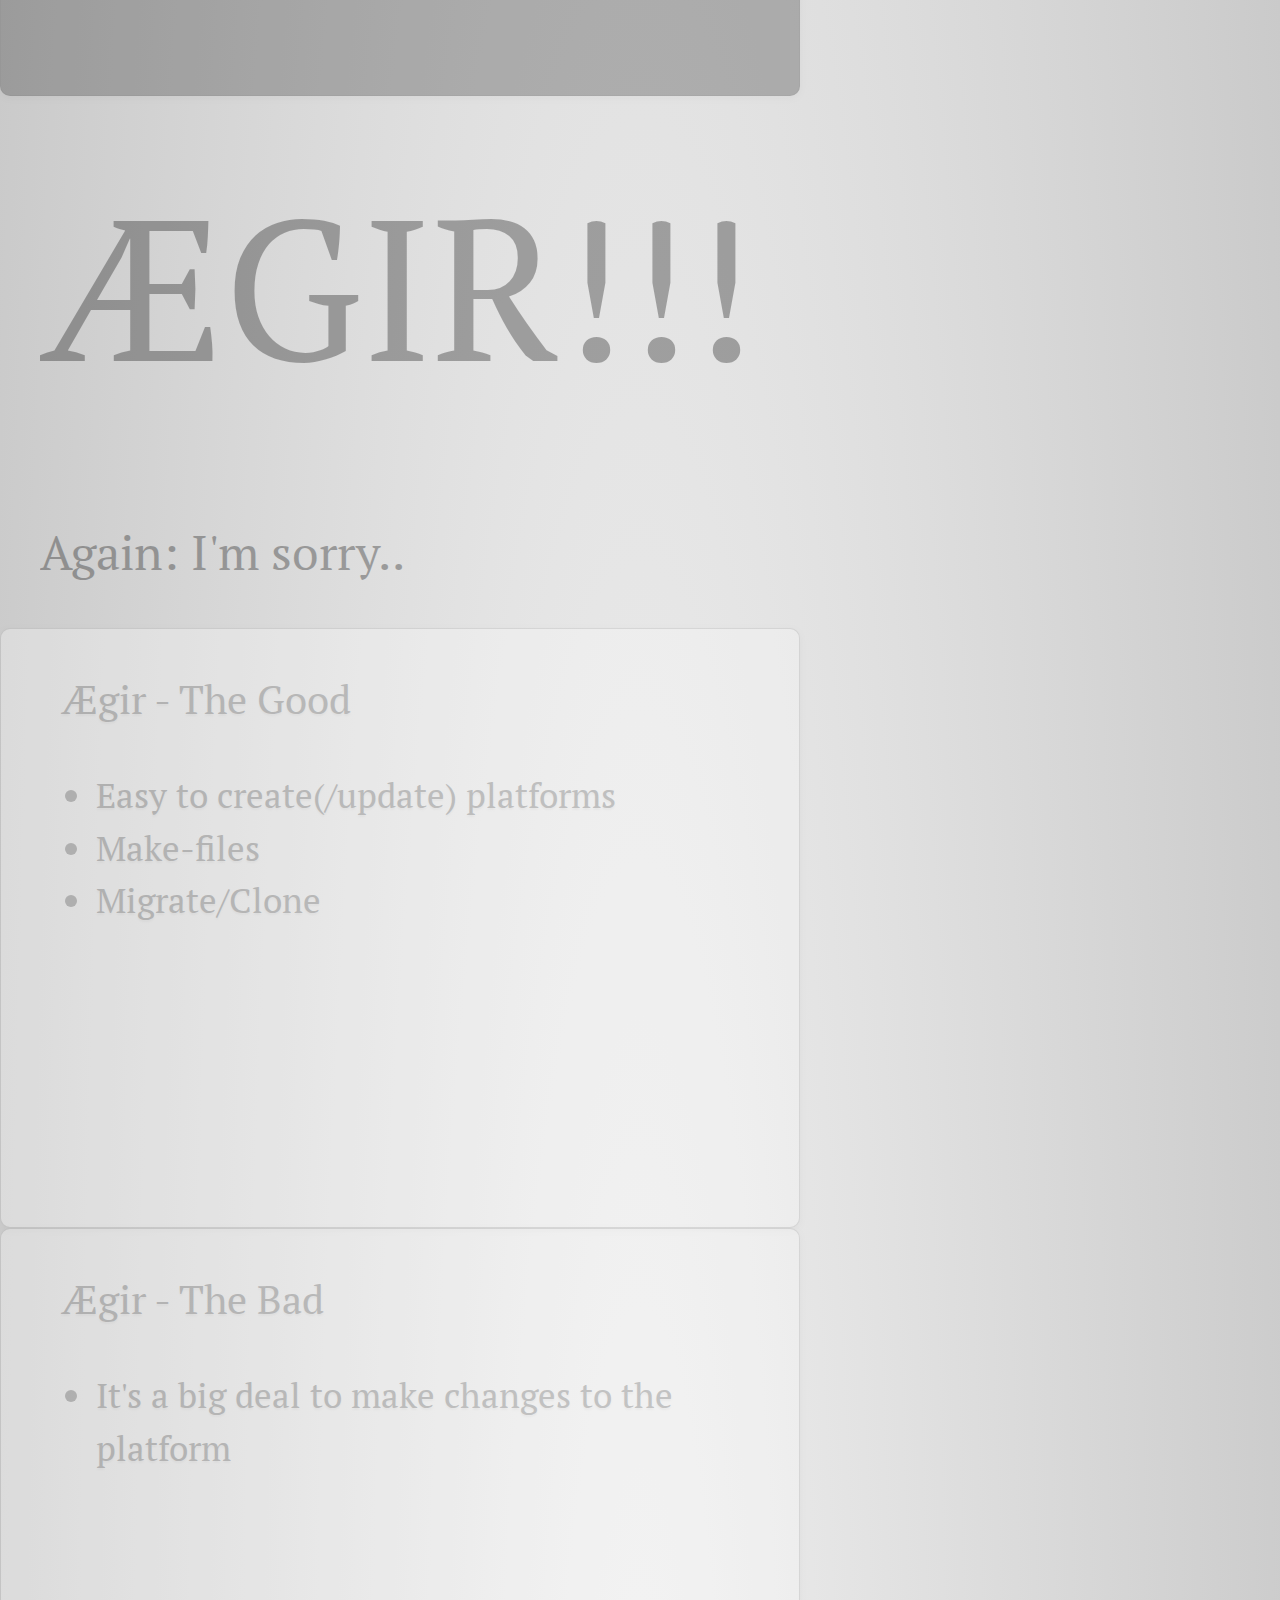
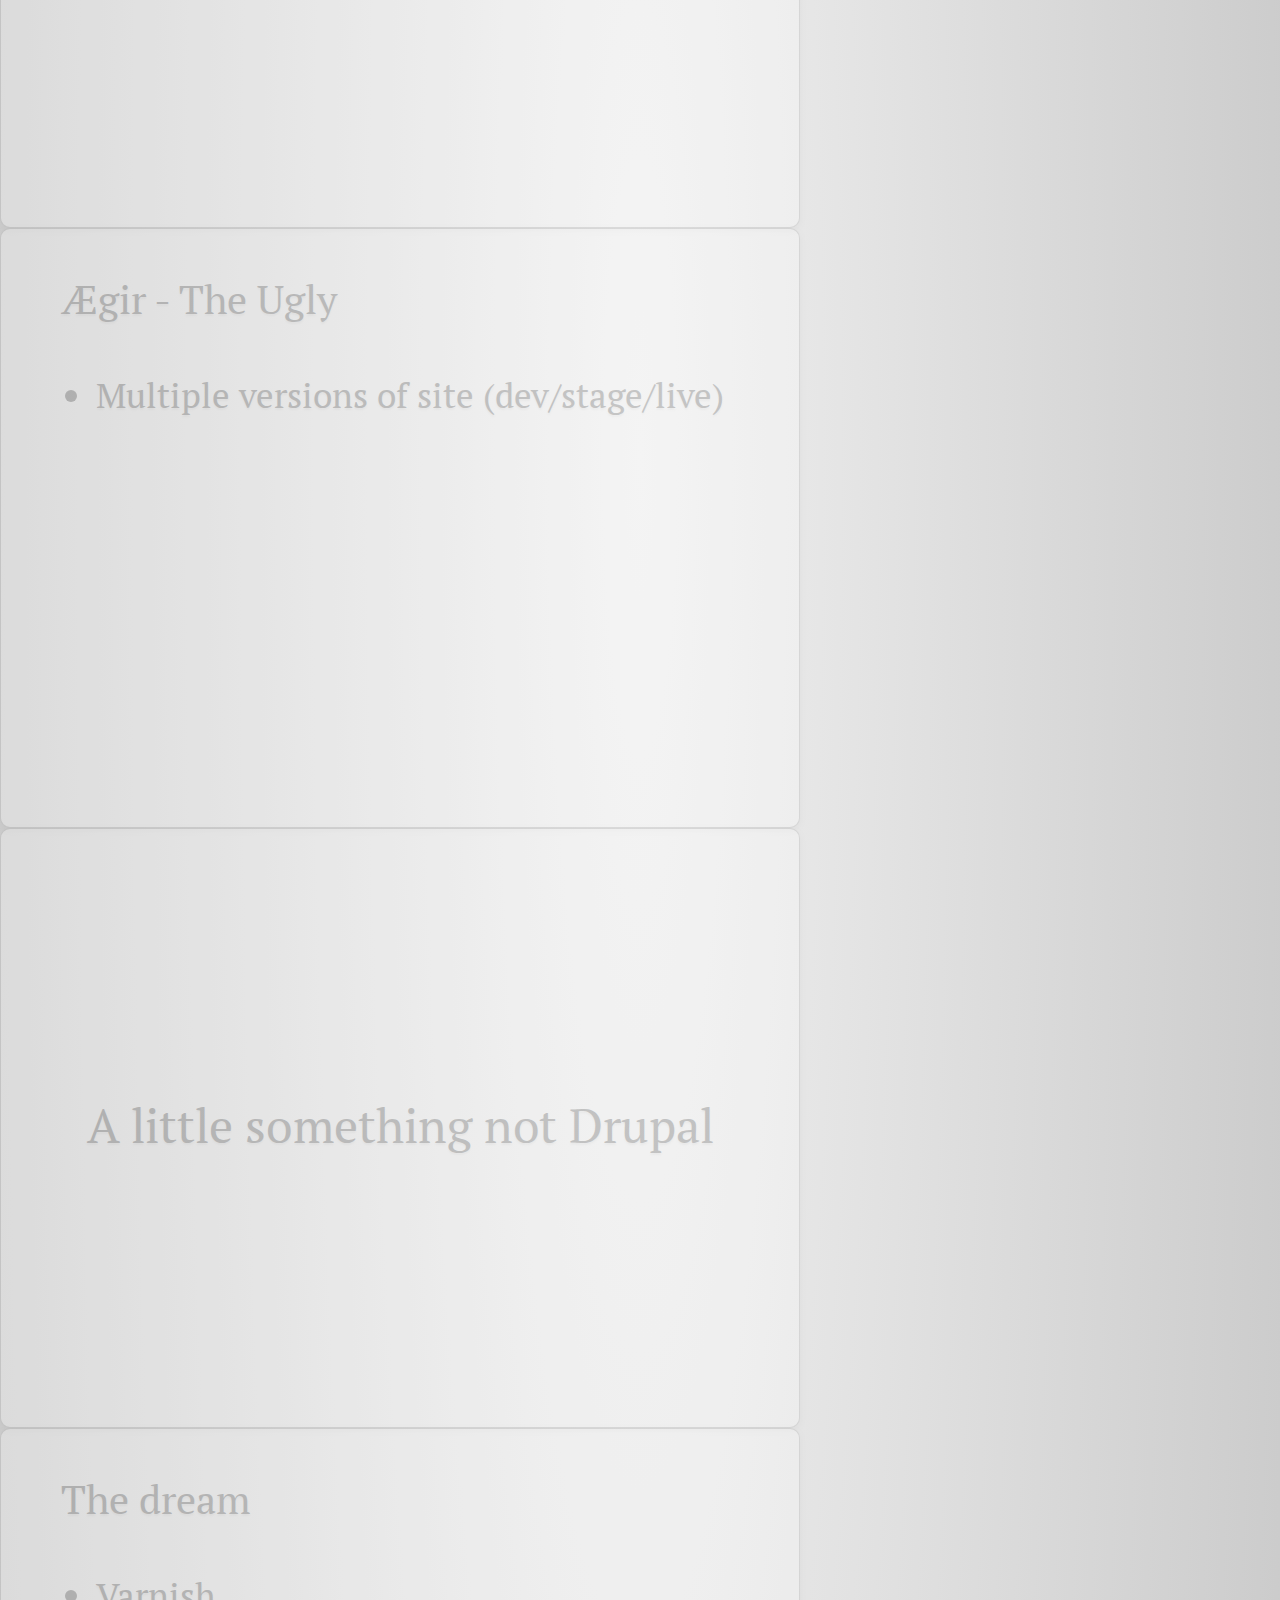
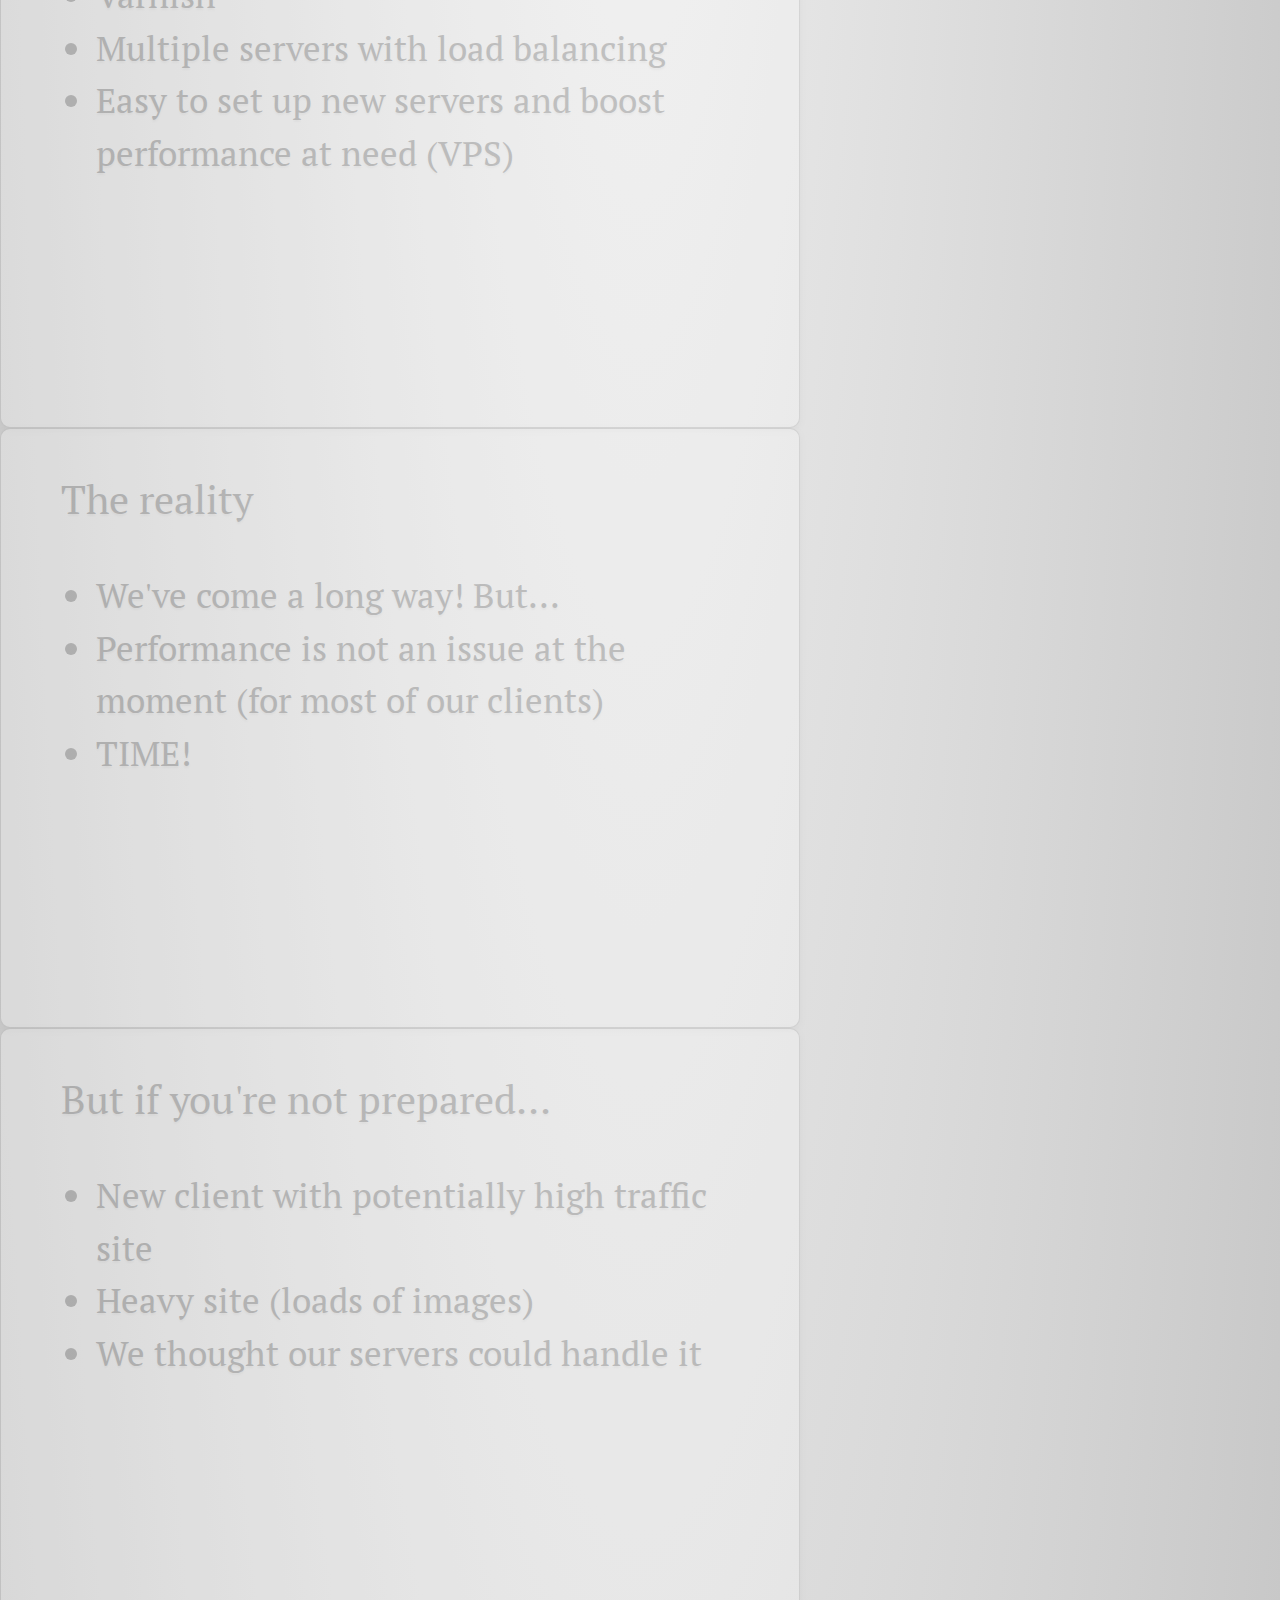
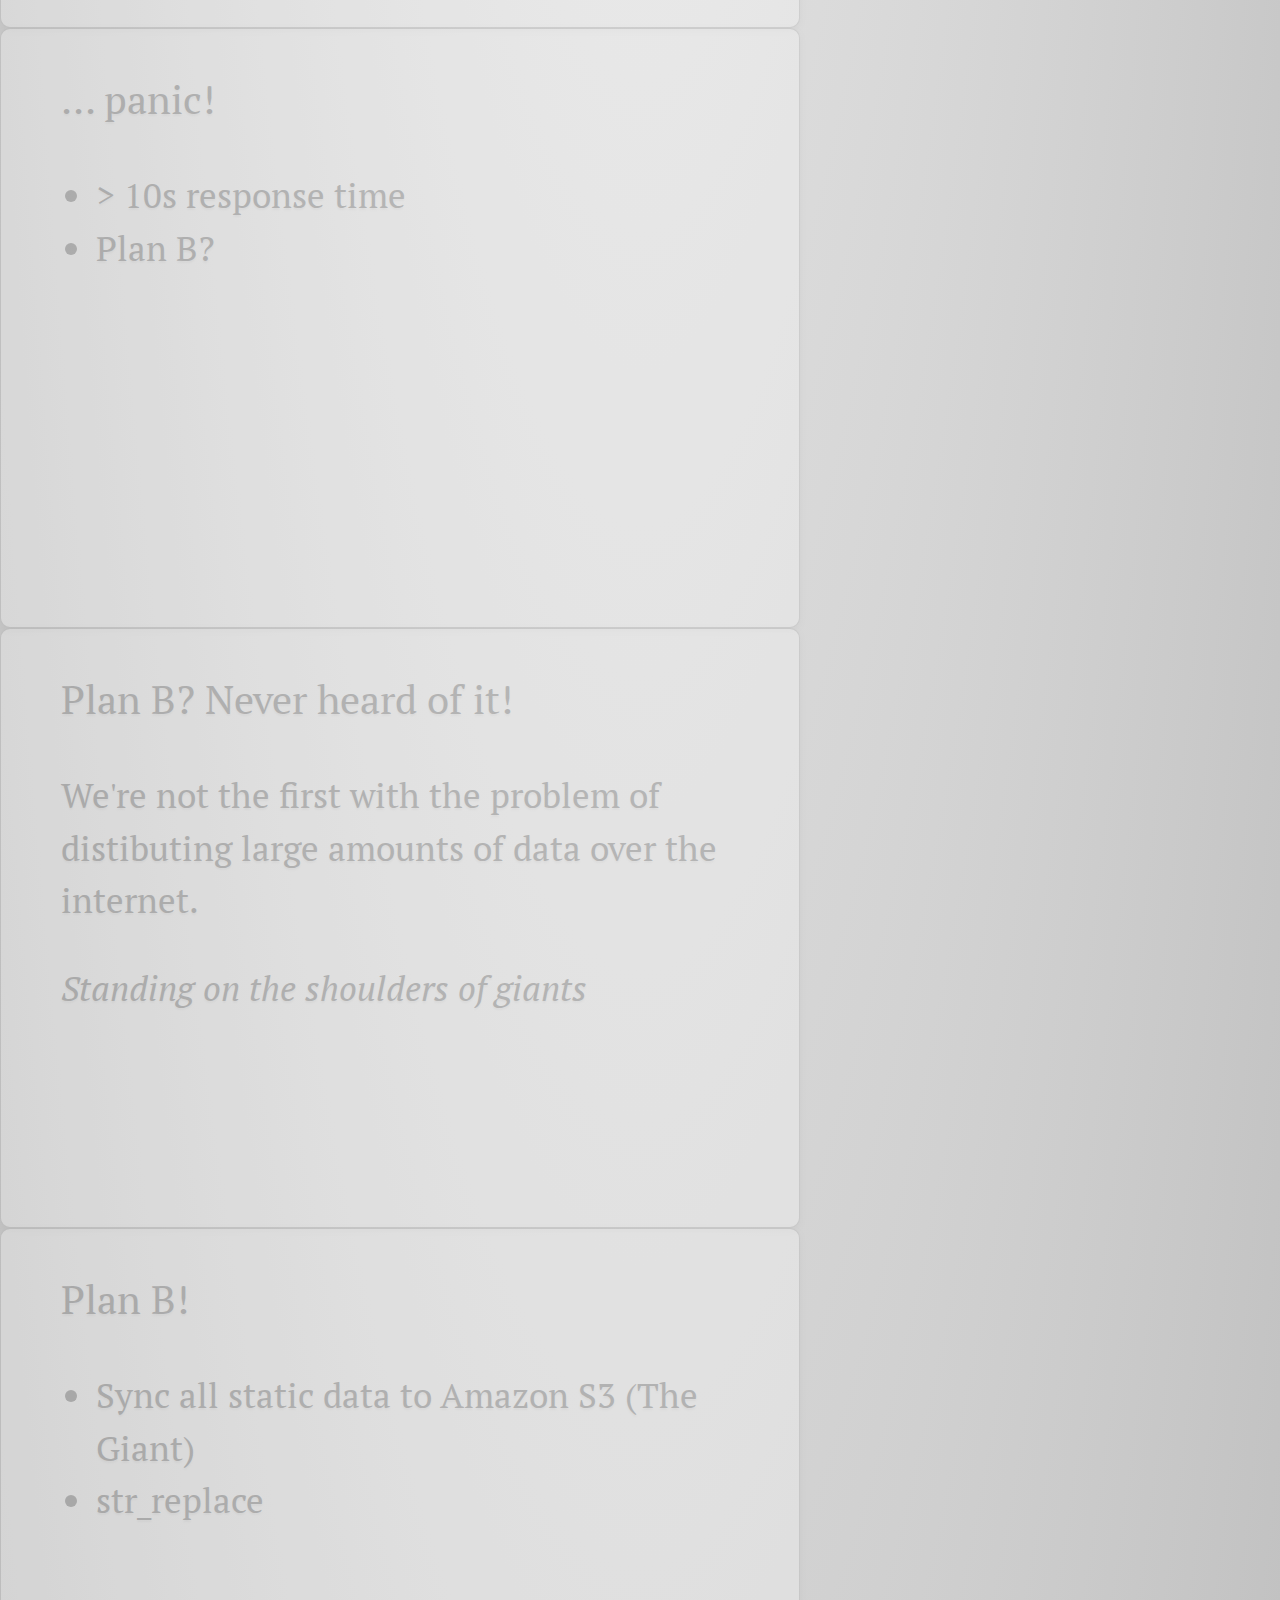
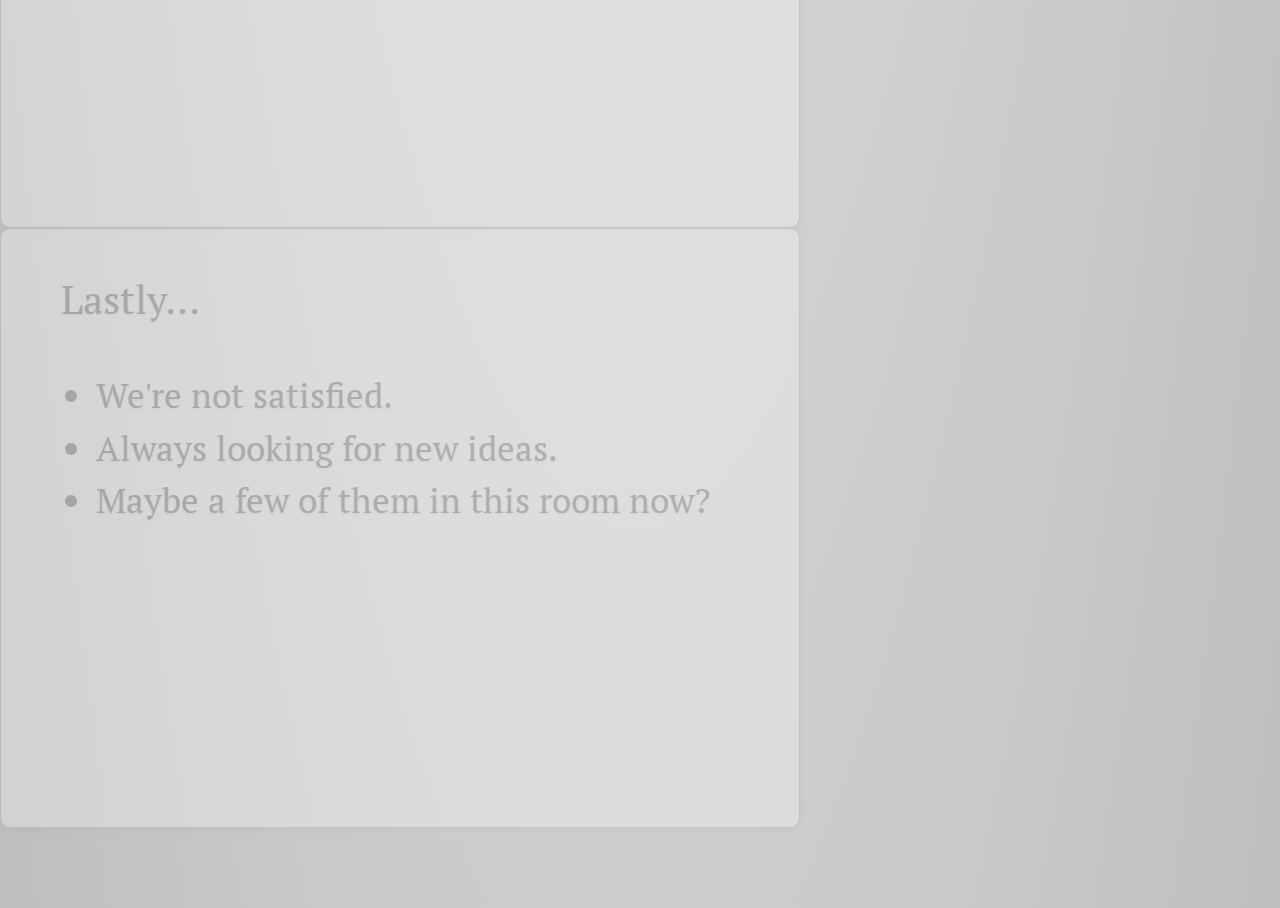
==== commit b328bac8: "felstavningar" ====
--- a/shows/go_ttogether/index.html
+++ b/shows/go_ttogether/index.html
@@ -36,7 +36,7 @@
       <div class="step slide" data-x="0" data-y="800">
         <h2>The old</h2>
         <ul>
-          <li>Old drupal 6 stack, with some hacks to make out lives easier (It really doesn't...).
+          <li>Old drupal 6 stack, with some hacks to make our lives easier (It really doesn't...).
           <li>We're stuck with it!
         </ul>
       </div>
@@ -65,7 +65,7 @@
       <div class="step slide" data-x="1000" data-y="1600">
         <h2>Ægir - The Bad</h2>
         <ul>
-          <li>It's a big deal the make changes to the platform 
+          <li>It's a big deal to make changes to the platform 
         </ul>
       </div>
       
@@ -125,7 +125,7 @@
       <div class="step slide" data-x="3000" data-y="800">
         <h2>Plan B!</h2>
         <ul>
-          <li>Sync all statiuc data to Amazon S3 (The Giant)
+          <li>Sync all static data to Amazon S3 (The Giant)
           <li>str_replace
         </ul>
       </div>
@@ -134,7 +134,7 @@
         <h2>Lastly...</h2>
         <ul>
           <li>We're not satisfied.
-          <li>Allways looking for new ideas.
+          <li>Always looking for new ideas.
           <li>Maybe a few of them in this room now?
         </ul>
       </div>
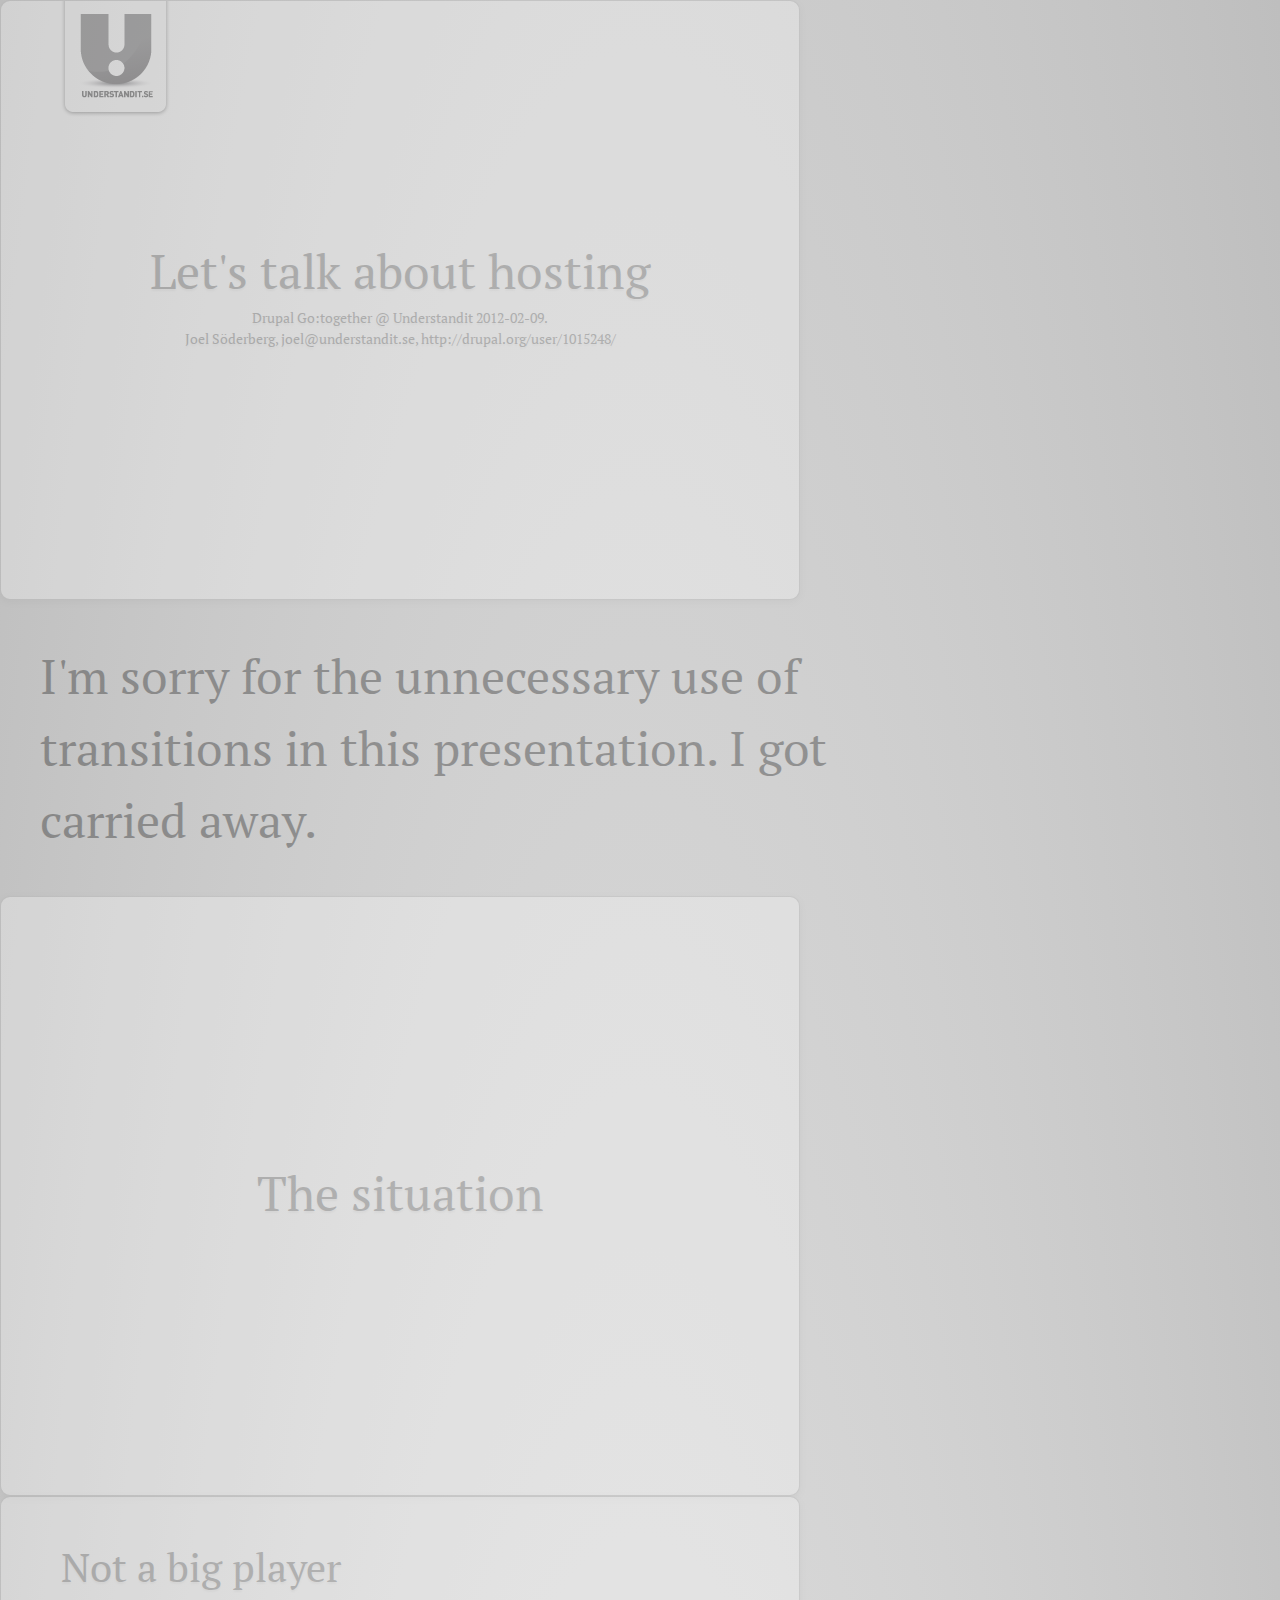
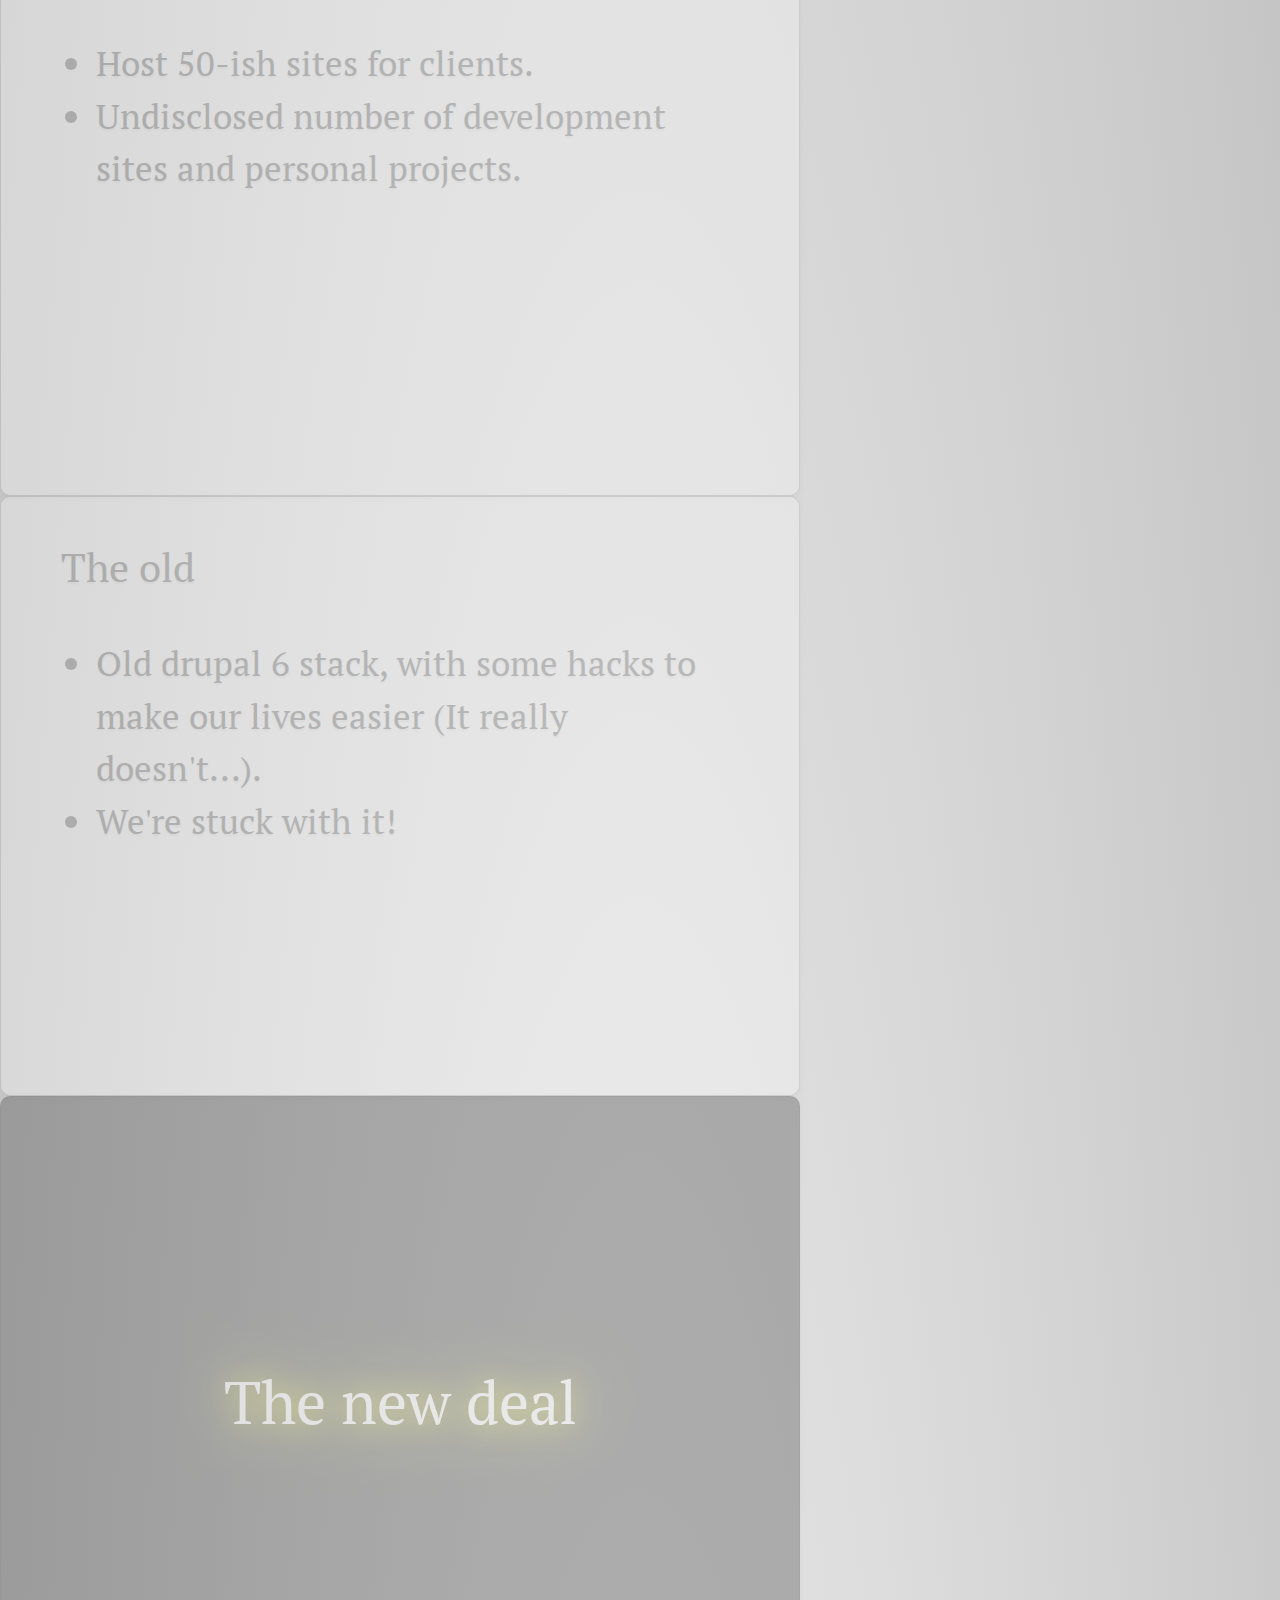
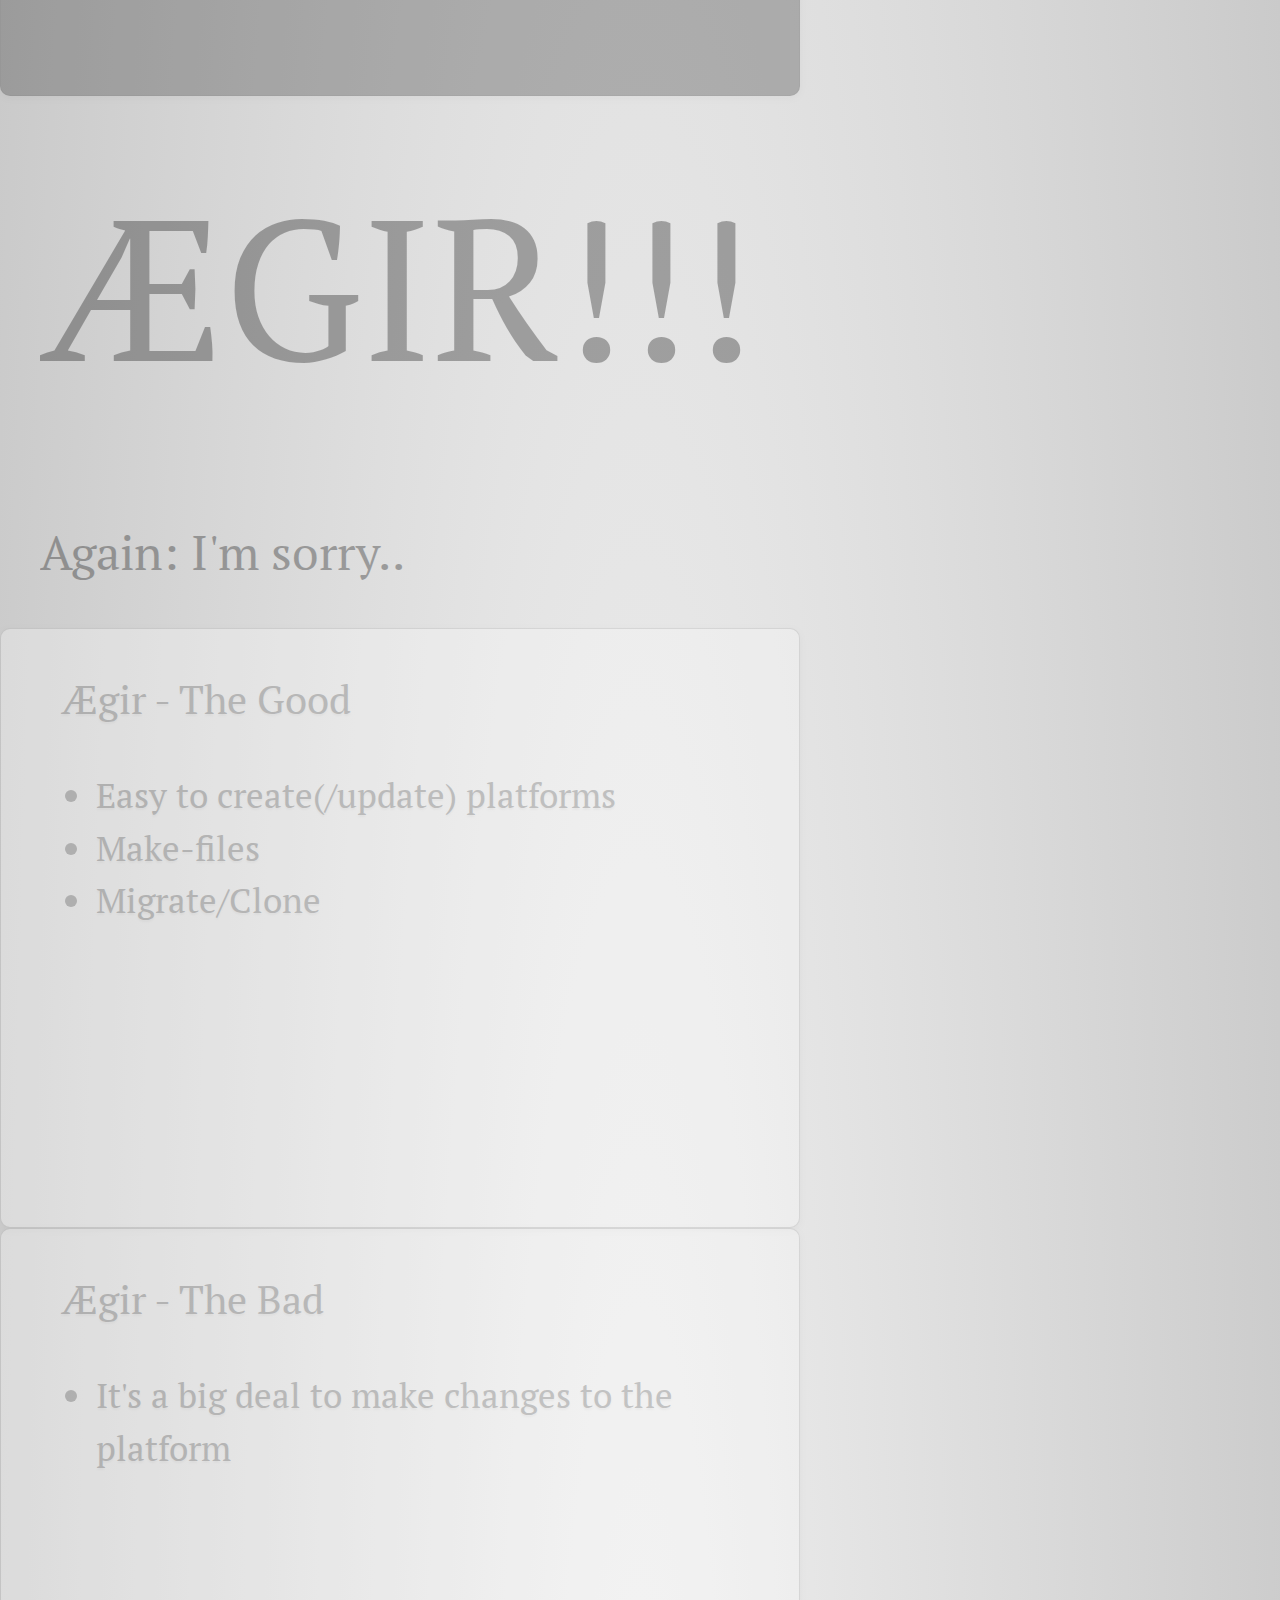
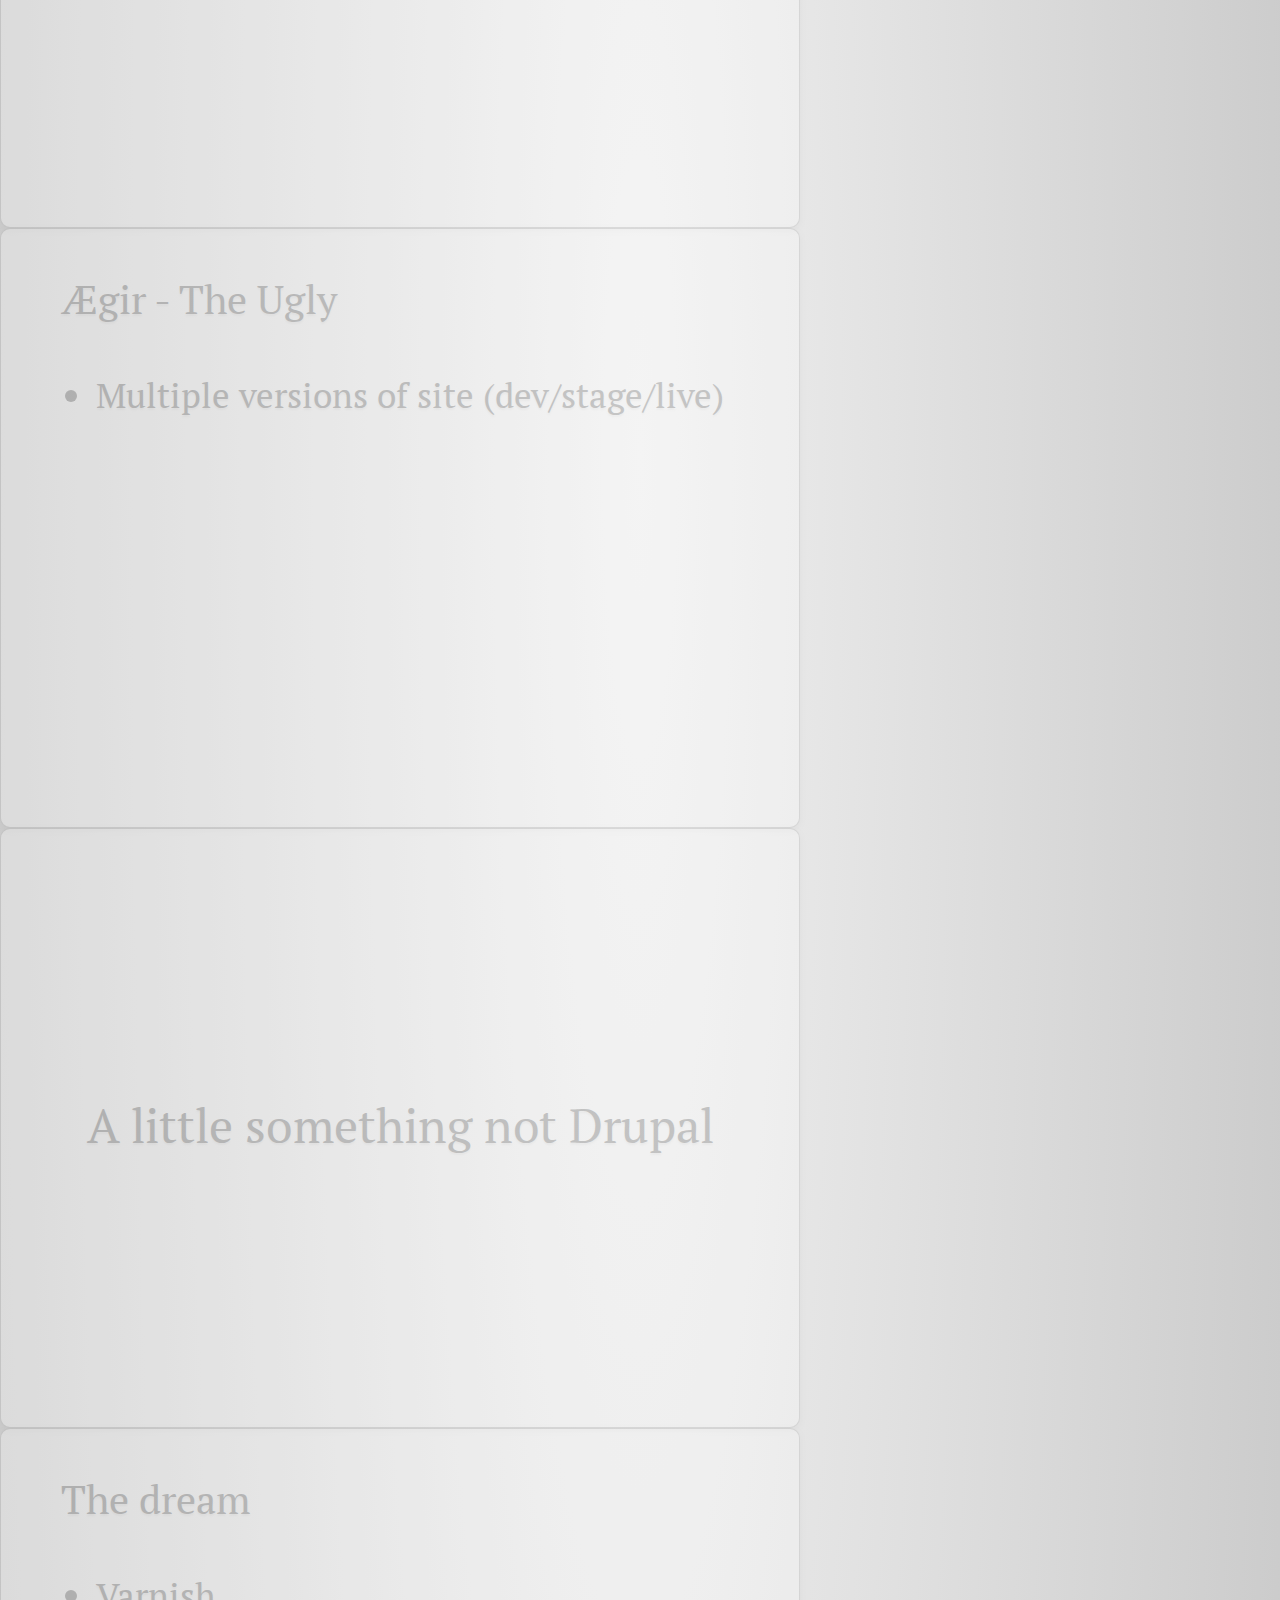
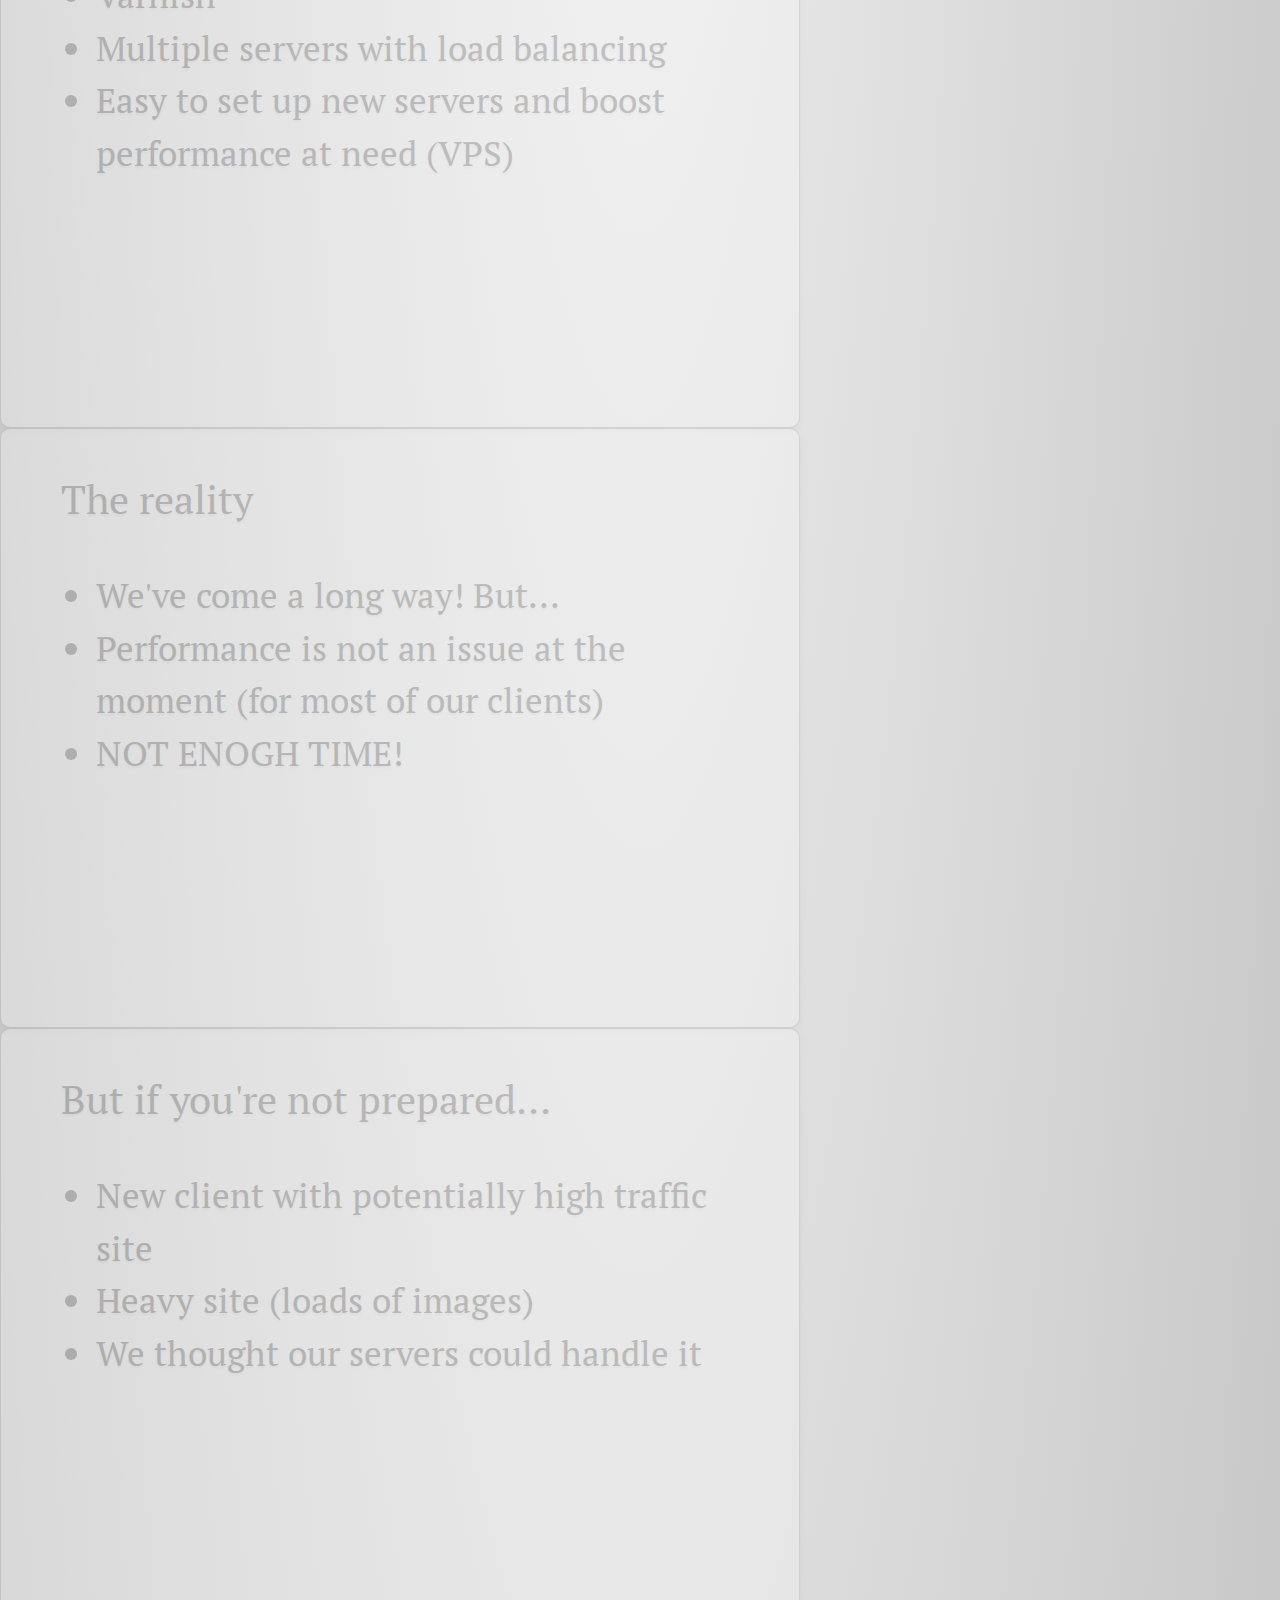
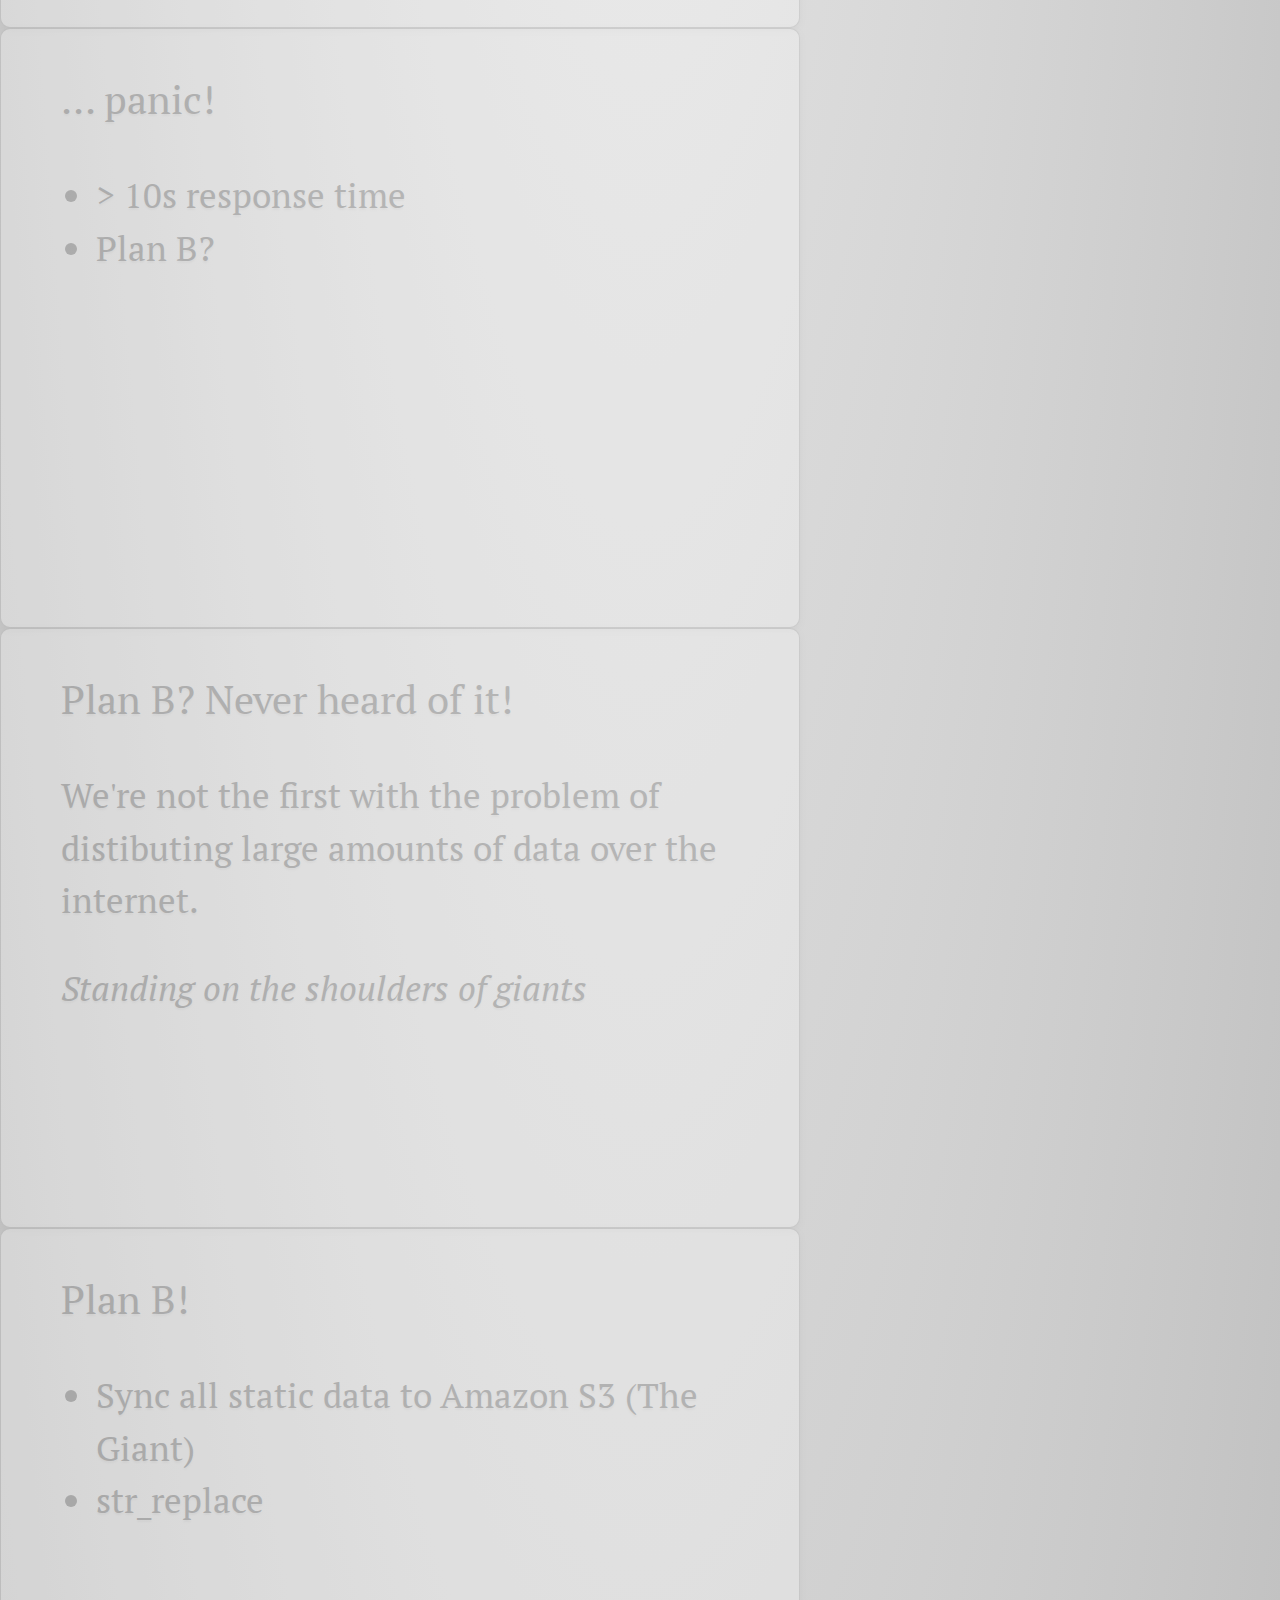
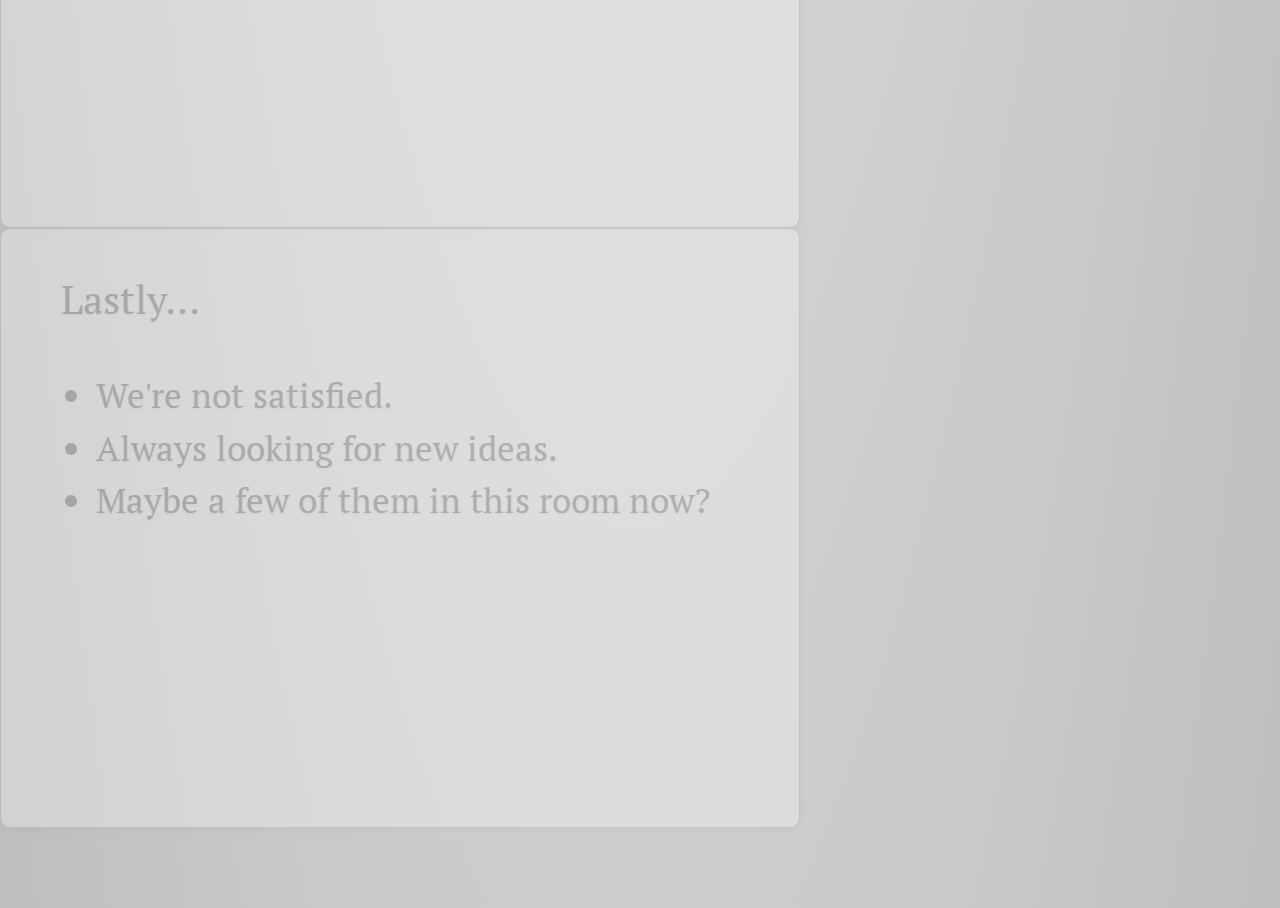
==== commit 335e6f93: "added logo image" ====
--- a/shows/go_ttogether/index.html
+++ b/shows/go_ttogether/index.html
@@ -10,8 +10,15 @@
     
     <div id="impress" class="impress-not-supported">
       
+      <!-- 
+        Presentera mig själv lite grand
+        Vad menar jag med presentationen
+        inbjuda till diskussion om hosting
+        vi snackar mycket om det utan att komma fram till något vettigt
+      -->
+      
       <div id="title" class="step slide" data-x="0" data-y="0">
-          <img src="http://uit.hostmaster.udev.se/sites/uit.hostmaster.udev.se/files/logo.png" class="logo" />
+          <img src="logo.png" class="logo" />
           <h1>Let's talk about hosting</h1>
           <p class="sub">Drupal Go:together @ Understandit 2012-02-09.</p>
           <p class="author">Joel Söderberg, joel@understandit.se, http://drupal.org/user/1015248/<p>
@@ -21,10 +28,19 @@
         <p>I'm sorry for the unnecessary use of transitions in this presentation. I got carried away.</p>
       </div>
       
+      <!-- 
+        I would like to start with describling our current situation
+      -->
       <div class="step slide" data-x="1000" data-y="0">
         <h1 class="seciton-header">The situation</h1>
       </div>
       
+      <!--
+        we prefer hosting our clients sites ourself
+        some clients insists on other hosting
+         - in the end often more expensive
+      -->
+      
       <div class="step slide" data-x="2000" data-y="0">
         <h2>Not a big player</h2>
         <ul>
@@ -42,9 +58,12 @@
       </div>
       
       <div id="tt" class="step slide" data-x="1000" data-y="800">
-        <h2>The new...</h2>
-      </div>
-      
+        <h2>The new deal</h2>
+      </div>
+      
+      <!-- 
+        Anybody knows about Aegir, works with it?
+      -->
       <div id="aegir-super" class="step" data-x="2000" data-y="1100" data-rotate="-90" data-scale="2">
         <h1 style="font-size: 200px;">ÆGIR!!!</h1>
       </div>
@@ -52,6 +71,12 @@
       <div class="step" data-x="2000" data-y="1100" data-rotate="0" data-scale="0.2">
         Again: I'm sorry..
       </div>
+      
+      
+      <!-- 
+        We have a standard platform defined in a make file
+        updates is super easy with the migrate feature of Ægir
+      -->
       
       <div class="step slide" data-x="0" data-y="1600">
         <h2>Ægir - The Good</h2>
@@ -62,6 +87,18 @@
         </ul>
       </div>
       
+      
+      <!-- 
+        It's kind of a big deal to add modules and features to the platform
+        have to make sure there are no incompatabilities that 
+        
+        if a front end developer really wants a certain module not in platform
+        it can be added to site specific module directory
+        
+        but you then harder to maintain site
+        you have to update those modules separatly
+        and if the module later gets added to the platform
+      -->
       <div class="step slide" data-x="1000" data-y="1600">
         <h2>Ægir - The Bad</h2>
         <ul>
@@ -69,12 +106,24 @@
         </ul>
       </div>
       
+      <!-- 
+        We have really not found a good way to maintain several
+        versions of the site
+        
+        and i'm happy to discuss this with anyone who has input
+      -->
       <div class="step slide" data-x="0" data-y="2400">
         <h2>Ægir - The Ugly</h2>
         <ul>
           <li>Multiple versions of site (dev/stage/live)
         </ul>
       </div>
+      
+      <!-- 
+       I also want to talk a little bit about the server software
+       
+       we discussed this ALOT
+      -->
       
       <div class="step slide" data-x="1000" data-y="2400">
         <h1 class="seciton-header">A little something not Drupal</h1>
@@ -94,9 +143,24 @@
         <ul>
           <li>We've come a long way! But...
           <li>Performance is not an issue at the moment (for most of our clients)
-          <li>TIME!
-        </ul>
-      </div>
+          <li>NOT ENOGH TIME!
+        </ul>
+      </div>
+      
+      <!-- 
+        So we have a great setup in our minds
+        the illusion of beeing prepared
+        
+        but really...
+      -->
+      
+      
+      <!-- 
+        this happand a couple of weeks ago
+        
+        I can also add vthat they promised to tell us befor promoting the site
+        of course they didn't
+      -->
       
       <div class="step slide" data-x="4000" data-y="2400">
         <h2>But if you're not prepared...</h2>
